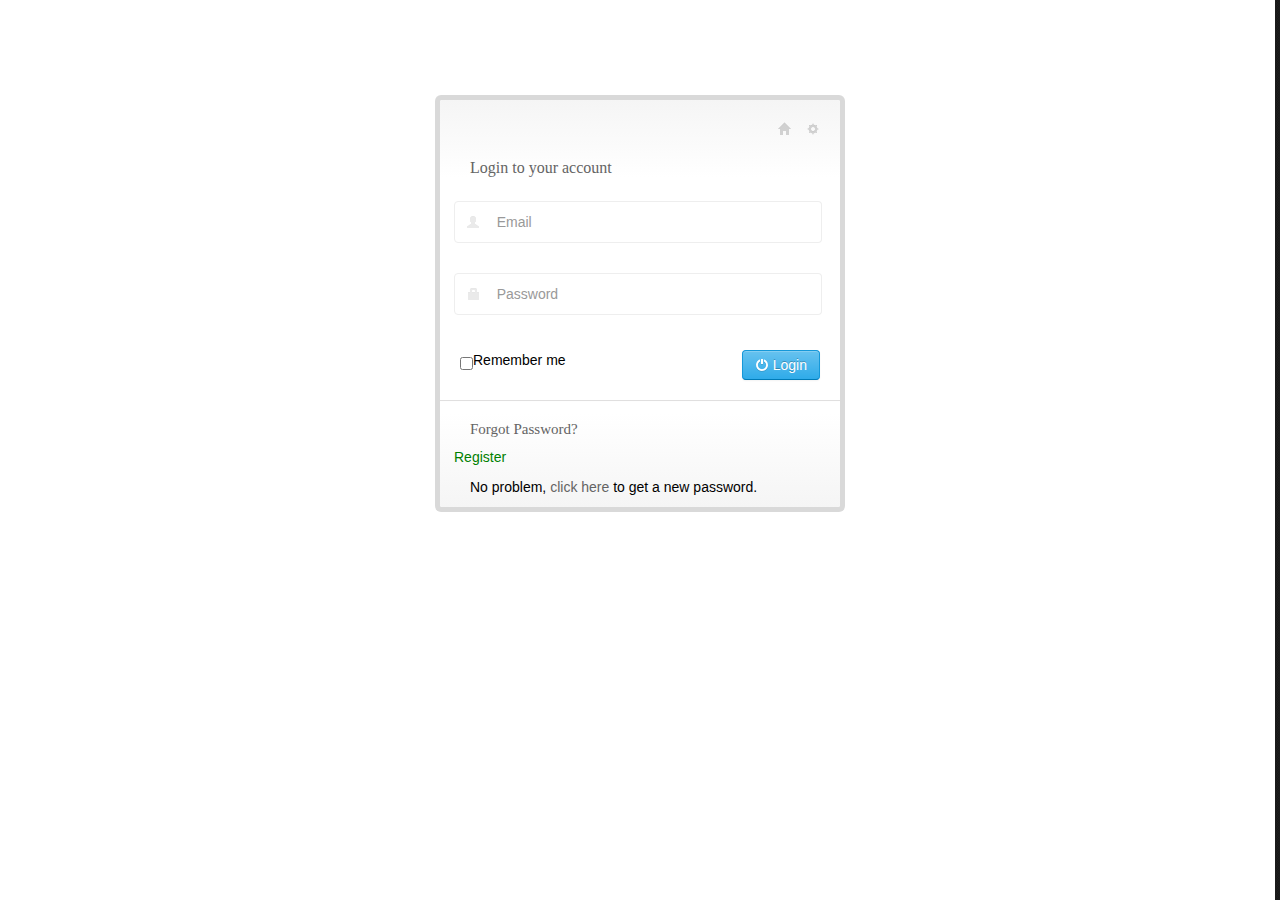
==== ChipJoinUi/index.html @ 6589c06f "Version 1.0" ====
<!DOCTYPE html>
<html lang="en" ng-app="chipjoin">
<head>
	
	<!-- start: Meta -->
	<meta charset="utf-8">
	<title>Chip Join Dashboard</title>
	<meta name="description" content="Perfectum Dashboard Bootstrap Admin Template.">
	<meta name="author" content="Łukasz Holeczek">
	<!-- end: Meta -->
	
	<!-- start: Mobile Specific -->
	<meta name="viewport" content="width=device-width, initial-scale=1">
	<!-- end: Mobile Specific -->
	
	<!-- start: CSS -->
	<link id="bootstrap-style" href="css/bootstrap.min.css" rel="stylesheet">
	<link href="css/bootstrap-responsive.min.css" rel="stylesheet">
	<link id="base-style" href="css/style.css" rel="stylesheet">
	<link id="base-style-responsive" href="css/style-responsive.css" rel="stylesheet">
	
	<!--[if lt IE 7 ]>
	<link id="ie-style" href="css/style-ie.css" rel="stylesheet">
	<![endif]-->
	<!--[if IE 8 ]>
	<link id="ie-style" href="css/style-ie.css" rel="stylesheet">
	<![endif]-->
	<!--[if IE 9 ]>
	<![endif]-->
	
	<!-- end: CSS -->
    <script src="js/jquery-1.9.1.min.js"></script>
    <script src="js/jquery-migrate-1.0.0.min.js"></script>

    <script src="js/jquery-ui-1.10.0.custom.min.js"></script>

	<!-- The HTML5 shim, for IE6-8 support of HTML5 elements -->
	<!--[if lt IE 9]>
	  <script src="http://html5shim.googlecode.com/svn/trunk/html5.js"></script>
	<![endif]-->

	<!-- start: Favicon -->
	<link rel="shortcut icon" href="img/favicon.ico">
	<!-- end: Favicon -->
    <script type="text/javascript" src="config.js"></script>
    <script type="text/javascript" src="js/app/usergrid.appSDK.js"></script>
    <script src="js/app/session.js" type="text/javascript"></script>
    <script src="js/app/quickLogin.js" type="text/javascript"></script>
    <script src="js/app/params.js" type="text/javascript"></script>
    <script src="js/app/sso.js" type="text/javascript"></script>
    <script type="text/javascript" src="js/lib/angular.min.js"></script>
    <script type="text/javascript" src="js/kernel/Init.js"></script>
    <script type="text/javascript" src="js/kernel/AppController.js"></script>
    <script type="text/javascript" src="js/kernel/App.js"></script>

</head>

<body>
        <div ng-view>

        </div>
	<!-- start: JavaScript-->
		<script src="js/jquery.ui.touch-punch.js"></script>
	
		<script src="js/bootstrap.min.js"></script>
	
		<script src="js/jquery.cookie.js"></script>
	
		<script src='js/fullcalendar.min.js'></script>
	
		<script src='js/jquery.dataTables.min.js'></script>

		<script src="js/excanvas.js"></script>
        <script src="js/jquery.flot.min.js"></script>
        <script src="js/jquery.flot.pie.min.js"></script>
        <script src="js/jquery.flot.stack.js"></script>
        <script src="js/jquery.flot.resize.min.js"></script>
	
		<script src="js/jquery.chosen.min.js"></script>
	
		<script src="js/jquery.uniform.min.js"></script>
		
		<script src="js/jquery.cleditor.min.js"></script>
	
		<script src="js/jquery.noty.js"></script>
	
		<script src="js/jquery.elfinder.min.js"></script>
	
		<script src="js/jquery.raty.min.js"></script>
	
		<script src="js/jquery.iphone.toggle.js"></script>
	
		<script src="js/jquery.uploadify-3.1.min.js"></script>
	
		<script src="js/jquery.gritter.min.js"></script>
	
		<script src="js/jquery.imagesloaded.js"></script>
	
		<script src="js/jquery.masonry.min.js"></script>
	
		<script src="js/jquery.knob.js"></script>
	
		<script src="js/jquery.sparkline.min.js"></script>

		<script src="js/custom.js"></script>
		<script type="text/javascript">
	
	function message_welcome1(){
		var unique_id = $.gritter.add({
			// (string | mandatory) the heading of the notification
			title: 'Welcome on Perfectum Dashboard',
			// (string | mandatory) the text inside the notification
			text: 'I hope you like this template',
			// (string | optional) the image to display on the left
			image: 'img/avatar.jpg',
			// (bool | optional) if you want it to fade out on its own or just sit there
			sticky: false,
			// (int | optional) the time you want it to be alive for before fading out
			time: '',
			// (string | optional) the class name you want to apply to that specific message
			class_name: 'my-sticky-class'
		});
	}
	
	function message_welcome2(){
		var unique_id = $.gritter.add({
			// (string | mandatory) the heading of the notification
			title: 'Perfectum is Amazing Theme',
			// (string | mandatory) the text inside the notification
			text: 'Perfectum works on all devices, computers, tablets and smartphones. Perfectum has lots of great features. Try It!',
			// (string | optional) the image to display on the left
			image: 'img/avatar.jpg',
			// (bool | optional) if you want it to fade out on its own or just sit there
			sticky: false,
			// (int | optional) the time you want it to be alive for before fading out
			time: '',
			// (string | optional) the class name you want to apply to that specific message
			class_name: 'my-sticky-class'
		});
	}
	
	function message_welcome3(){
		var unique_id = $.gritter.add({
			// (string | mandatory) the heading of the notification
			title: 'Buy Perfectum!',
			// (string | mandatory) the text inside the notification
			text: 'This great template can be yours today.',
			// (string | optional) the image to display on the left
			image: 'img/avatar.jpg',
			// (bool | optional) if you want it to fade out on its own or just sit there
			sticky: false,
			// (int | optional) the time you want it to be alive for before fading out
			time: '',
			// (string | optional) the class name you want to apply to that specific message
			class_name: 'gritter-light'
		});
	}
	
	$(document).ready(function(){
		
		//setTimeout("message_welcome1()",5000);
		//setTimeout("message_welcome2()",10000);
		//setTimeout("message_welcome3()",15000);

	});			
	</script>
		<!-- end: JavaScript-->
	
</body>
</html>
---- ChipJoinUi/css/style.css ----
/*
* Author: Łukasz Holeczek
* Template: Perfectum Dashboard Bootstrap Theme
* Version: 1.0.4
* Bootstrap version: 2.3.0
* Copyright 2012 creativeLabs
* www: http://clabs.co
* mail: lukasz@clabs.co
* You can buy this theme on WrapBootstrap: https://wrapbootstrap.com/theme/perfectum-dashboard-admin-template-WB0PHMG9K
*/

/* Import Section
=================================================================== */
@import url("jquery-ui-1.8.21.custom.css");								/* jQuery User Interface Framework Styles */
@import url("fullcalendar.css");										/* Calendars Styles */
@import url("chosen.css");												/* Select Boxes Styles */  
@import url("uniform.default.css");										/* Uniform Styles */
@import url("jquery.cleditor.css");										/* Text Editor Styles. */  
@import url("jquery.noty.css");											/* Noty Notifications Style */
@import url("noty_theme_default.css");									/* Noty Notifications Style */
@import url("elfinder.min.css");										/* File Manager Style */
@import url("elfinder.theme.css");										/* File Manager Style */
@import url("jquery.iphone.toggle.css");								/* Styles for iPhone */
@import url("uploadify.css");											/* Uploadify Styles */
@import url("jquery.gritter.css");										/* Growl Like Notifications Styles */
@import url("font-awesome.css");										/* Font Awesome Styles */
@import url("font-awesome-ie7.css");									/* Font Awesome Styles */

/* Basic
=================================================================== */

body {
	background: url(../img/bg.jpg) repeat-y top right,
				url(../img/dbg.jpg) repeat top left;
	color: #646464;
	border: none;
}

#overlay {
	background: #080808;
	position: fixed;
	z-index: 99999;
	width: 100%;
	height: 100%;
	top: 0px;
	left: 0px;
}

#overlay ul {
	padding: 0; 
	margin: 300px auto 0;
	list-style: none;
	text-align: center;
	display: block;
}

#overlay ul li {
	width: 10px;
	height: 10px;
	background-color: white;
	box-shadow: 0px 1px 0px rgba(255, 255, 255, 0.5);
	display: inline-block;
	border-radius: 50%;
	margin: 0 4px;
	-webkit-animation: loading 2.5s infinite;
	-moz-animation: loading 2.5s infinite;
	-o-animation: loading 2.5s infinite;
	-ms-animation: loading 2.5s infinite;
	animation: loading 2.5s infinite;
	
	-webkit-animation-fill-mode: both;
	-moz-animation-fill-mode: both;
	-o-animation-fill-mode: both;
	-ms-animation-fill-mode: both;
	animation-fill-mode: both;
	
	-webkit-animation-timing-function: cubic-bezier(0.030, 0.615, 0.995, 0.415);
	-moz-animation-timing-function: cubic-bezier(0.030, 0.615, 0.995, 0.415);
	-o-animation-timing-function: cubic-bezier(0.030, 0.615, 0.995, 0.415);
	-ms-animation-timing-function: cubic-bezier(0.030, 0.615, 0.995, 0.415);
	animation-timing-function: cubic-bezier(0.030, 0.615, 0.995, 0.415);
}

#overlay ul li.li6  {
	-webkit-animation-delay: 0.1s;
	-moz-animation-delay: 0.1s;
	-o-animation-delay: 0.1s;
	-ms-animation-delay: 0.1s;
	animation-delay: 0.1s;
}

#overlay ul li.li5 {
	-webkit-animation-delay: 0.25s;
	-moz-animation-delay: 0.25s;
	-o-animation-delay: 0.25s;
	-ms-animation-delay: 0.25s;
	animation-delay: 0.25s;
}
#overlay ul li.li4 {
	-webkit-animation-delay: 0.5s;
	-moz-animation-delay: 0.5s;
	-o-animation-delay: 0.5s;
	-ms-animation-delay: 0.5s;
	animation-delay: 0.5s;
}
#overlay ul li.li3 {
	-webkit-animation-delay: 0.75s;
	-moz-animation-delay: 0.75s;
	-o-animation-delay: 0.75s;
	-ms-animation-delay: 0.75s;
	animation-delay: 0.75s;
}
#overlay ul li.li2  {
	-webkit-animation-delay: 1s;
	-moz-animation-delay: 1s;
	-o-animation-delay: 1s;
	-ms-animation-delay: 1s;
	animation-delay: 1s;
}
#overlay ul li.li1  {
	-webkit-animation-delay: 1.25s;
	-moz-animation-delay: 1.25s;
	-o-animation-delay: 1.25s;
	-ms-animation-delay: 1.25s;
	animation-delay: 1.25s;
}

@-webkit-keyframes loading {
	0% {-webkit-transform: translateX(-30px); opacity: 0}
	25% {opacity: 1}
	50% {-webkit-transform: translateX(30px); opacity: 0}
	100% {opacity: 0}
}

@-moz-keyframes loading {
	0% {-moz-transform: translateX(-30px); opacity: 0}
	25% {opacity: 1}
	50% {-moz-transform: translateX(30px); opacity: 0}
	100% {opacity: 0}
}

@-o-keyframes loading {
	0% {-o-transform: translateX(-30px); opacity: 0}
	25% {opacity: 1}
	50% {-o-transform: translateX(30px); opacity: 0}
	100% {opacity: 0}
}

@-ms-keyframes loading {
	0% {-ms-transform: translateX(-30px); opacity: 0}
	25% {opacity: 1}
	50% {-ms-transform: translateX(30px); opacity: 0}
	100% {opacity: 0}
}

@keyframes loading {
	0% {-ms-transform: translateX(-30px); opacity: 0}
	25% {opacity: 1}
	50% {-ms-transform: translateX(30px); opacity: 0}
	100% {opacity: 0}
}


a {
	color: #646464;
}

hr {
  	margin: 20px 0;
  	border: 0;
  	border-top: 1px solid #e0dfdf;
  	border-bottom: 1px solid #fefefe;
}



h1 {
	font-size: 18px;
	line-height: 18px;
}

h2 {
	font-size: 16px;
	line-height: 16px;
}

h3 {
	font-size: 15px;
	line-height: 15px;
}

h4 {
	font-size: 14px;
	line-height: 14px;
}

h5 {
	font-size: 13px;
	line-height: 13px;
}

h6 {
	font-size: 12px;
	line-height: 12px;
}

.green {
	color: #78CD51;
}

.red {
	color: #FA603D;
}

.blue {
	color: #67C2EF;
}

.yellow {
	color: #FABB3D;
}

.well {
	border: 1px solid #ddd;
	background-color: #f6f6f6;
	-webkit-box-shadow: none;
       -moz-box-shadow: none;
          	box-shadow: none;
	-webkit-border-radius: 2px;
       -moz-border-radius: 2px;
	        border-radius: 2px;
}

.breadcrumb {
	margin: -20px 0px;
	border: 0px;
	color: #aaa;
	background: transparent;
	-webkit-box-shadow: none;
	   -moz-box-shadow: none;
	   		box-shadow: none;
  	-webkit-border-radius: 2px;
       -moz-border-radius: 2px;
	        border-radius: 2px; 	
}

.breadcrumb span {
	text-shadow: 1px 1px 0px #fff;
}

.breadcrumb a {
	color: #aaa;
	text-shadow: 0px 1px 1px #fff;	
}

.breadcrumb a:hover {
	color: #646464;
	text-shadow: 0px 1px 1px #fff;
	text-decoration: none;	
}

.box-small {
	text-align: center;
	position: relative;
	display: block;
	margin: 20px;

}

.box-small-link {
	border: 1px solid #ddd;
	margin-bottom: -1px;
  	padding: 30px 0px;
	font-size: 26px;
  	background-color: #fafafa;
  	background-image: -moz-linear-gradient(top, #fafafa, #efefef);
  	background-image: -webkit-gradient(linear, 0 0, 0 100%, from(#fafafa), to(#efefef));
  	background-image: -webkit-linear-gradient(top, #fafafa, #efefef);
  	background-image: -o-linear-gradient(top, #fafafa, #efefef);
  	background-image: linear-gradient(to bottom, #fafafa, #efefef);
  	filter: progid:dximagetransform.microsoft.gradient(startColorstr='#fafafa', endColorstr='#efefef', GradientType=0);
  	-webkit-box-shadow: none;
       -moz-box-shadow: none;
          	box-shadow: none;
  	-webkit-border-radius: 2px;
       -moz-border-radius: 2px;
          	border-radius: 2px;
	display:block;
	color: #646464;
	text-shadow: 0px 1px 1px #fff;
}

.box-small-link:hover {
	border: 1px solid #3c4049;
	margin-bottom: -1px;
  	padding: 30px 0px;
  	color: #fff;
  	background-color: #4e525d;
  	background-image: -moz-linear-gradient(top, #4e525d, #3c4049);
  	background-image: -webkit-gradient(linear, 0 0, 0 100%, from(#4e525d), to(#3c4049));
  	background-image: -webkit-linear-gradient(top, #4e525d, #3c4049);
  	background-image: -o-linear-gradient(top, #4e525d, #3c4049);
  	background-image: linear-gradient(to bottom, #4e525d, #3c4049);
  	filter: progid:dximagetransform.microsoft.gradient(startColorstr='#4e525d', endColorstr='#3c4049', GradientType=0);
	text-shadow: 0px 1px 1px #000;
	text-decoration: none;
}

.box-small-title {
	width: 100%;
	margin: 10px auto;
	font-size: 15px;
	color: #aaa;
	text-shadow: 0px 1px 1px #fff;
}



.box {
	margin: 20px 0px;
}


.box-header {
	height: 20px;
  	border: 1px solid #ddd;
	margin-bottom: -1px;
  	padding: 10px;
  	background-color: #fafafa;
  	background-image: -moz-linear-gradient(top, #fafafa, #efefef);
  	background-image: -webkit-gradient(linear, 0 0, 0 100%, from(#fafafa), to(#efefef));
  	background-image: -webkit-linear-gradient(top, #fafafa, #efefef);
  	background-image: -o-linear-gradient(top, #fafafa, #efefef);
  	background-image: linear-gradient(to bottom, #fafafa, #efefef);
  	filter: progid:dximagetransform.microsoft.gradient(startColorstr='#fafafa', endColorstr='#efefef', GradientType=0);
  	-webkit-box-shadow: none;
     	-moz-box-shadow: none;
          box-shadow: none;
  	-webkit-border-radius: 2px 2px 0px 0px;
       -moz-border-radius: 2px 2px 0px 0px;
          	border-radius: 2px 2px 0px 0px;
	overflow: hidden;
}

.box-header h2{
	font-size: 16px;
	line-height: 16px;
	float:left;
	margin-top: 2px;
	color: #646464;
	font-weight: normal;
	text-shadow: 0px 1px 0px #fff;
}

.box-header h2 i{
	margin: 1px 3px 0px 5px;
	opacity: .4;
}

.box-header .break{
	border-left: 1px solid #fcfcfc;
	border-right: 1px solid #ddd;
	margin: -12px 10px -10px 10px;
	padding: 12px 0px 10px 0px;
	
}

.box-header .box-icon {
	float:right;
	margin-top: 1px;
}

.box-header .box-icon i {
	-webkit-transition: all 0.1s ease-in-out;
	-moz-transition: all 0.1s ease-in-out;
	-o-transition: all 0.1s ease-in-out;
	-ms-transition: all 0.1s ease-in-out;
	transition: all 0.1s ease-in-out;
	opacity: .4;
}

.box-header .box-icon i:hover {
	opacity: .8;
}

.box-header .box-icon a {
	margin: 0px 5px;
}

.box-content {
  	margin-top: -1px;
	padding: 10px;
  	border: 1px solid #ddd;
  	background: #fcfcfc;
  	-webkit-border-radius: 0px 0px 2px 2px;
	   -moz-border-radius: 0px 0px 2px 2px;
          	border-radius: 0px 0px 2px 2px;
	-webkit-box-shadow: 0 1px 0px rgba(255, 255, 255, .6);
	   -moz-box-shadow: 0 1px 0px rgba(255, 255, 255, .6);
			box-shadow: 0 1px 0px rgba(255, 255, 255, .6);
}

/* Header Section
=================================================================== */

.navbar-inner {
  	min-height: 40px;
  	padding-right: 20px;
  	padding-left: 20px;
	background: url(../img/dbg.jpg);
	border-left: 0px solid #0a0c0e;
	border-right: 0px solid #0a0c0e;
	border-top: 1px solid #0a0c0e;
  	border-bottom: 2px solid #0a0c0e;
	filter: none;
	text-shadow: 1px 1px 1px #0a0c0e;
	color: #fff;
  	-webkit-border-radius: 0px;
       -moz-border-radius: 0px;
          	border-radius: 0px;
  	*zoom: 1;
  	-webkit-box-shadow: 0 4px 0 rgba(0,0,0,.1);
	   -moz-box-shadow: 0 4px 0 rgba(0,0,0,.1);
            box-shadow: 0 4px 0 rgba(0,0,0,.1);
	position: relative;
	z-index: 2;
}

.navbar-inner a {
	color: #646464;
}

.navbar-inner a i {
	opacity: .8;
}

.navbar-inner a:hover i {
	opacity: 1;
}

.brand img {
	margin: -12px 0px -5px 0px;
}

a.brand span {
	color: #fff;
	text-shadow: 1px 1px 2px #0a0c0e;
}

.header-nav {
	border-right: 1px solid #0a0c0e;
	border-left: 1px solid #212121;
	padding: 0px;
	color: #fff !important;
}

.header-nav .nav {
	margin: 0px;
}
.header-nav .btn {
  	display: inline-block;
  	padding: 11px 20px;
	margin-top: 0px;
  	margin-left: 0px;
  	font-size: 14px;
  	line-height: 20px;
  	text-align: center;
  	text-shadow: 0 1px 1px rgba(255, 255, 255, 0.75);
  	vertical-align: middle;
  	cursor: pointer;
  	background: transparent;
  	border-left: 1px solid #0a0c0e;
	border-right: 1px solid #212121;
	border-top: 0px solid #bbbbbb;
	border-bottom: 0px solid #bbbbbb;
  	-webkit-border-radius: 0px;
       -moz-border-radius: 0px;
          	border-radius: 0px;
  	-webkit-box-shadow: none;
       -moz-box-shadow: none;
          	box-shadow: none;
}

.header-nav .btn i {
	text-shadow: 0px 1px 1px #0a0c0e !important;
}

.header-nav .btn .caret {
	border-top-color: #ddd !important;
	border-bottom-color: #ddd !important;
}

.header-nav .btn:hover .caret {
	border-top-color: #fff !important;
	border-bottom-color: #fff !important;
}


#under-header {
	margin: -20px 0px 20px 0px;
	border-top: px solid #fcfcfc;	
}

/* Navigation Section
=================================================================== */

.nav-tabs.nav-stacked > li > a {
  	margin: 2px;
	color: #646464;
  	border: 1px solid #ddd;
  	background: transparent;
  	background-image: -moz-linear-gradient(top, #fafafa, #efefef);
  	background-image: -webkit-gradient(linear, 0 0, 0 100%, from(#fafafa), to(#efefef));
  	background-image: -webkit-linear-gradient(top, #fafafa, #efefef);
  	background-image: -o-linear-gradient(top, #fafafa, #efefef);
  	background-image: linear-gradient(to bottom, #fafafa, #efefef);
  	filter: progid:dximagetransform.microsoft.gradient(startColorstr='#fafafa', endColorstr='#efefef', GradientType=0);
  	-webkit-border-radius: 2px;
       -moz-border-radius: 2px;
          	border-radius: 2px;
}

.sidebar-nav > ul > li > ul {
	margin: 0px;
	padding: 5px 0px 5px 25px;
	list-style: none;
	display: none;
}

.sidebar-nav > ul > li > ul > li {
	padding: 5px 0px 5px 0px;
}

.sidebar-nav > ul > li > ul > li > a:hover {
	text-decoration: none;
}

.nav-tabs.nav-stacked > li > a > i {
	opacity: .6;
	margin-top: 1px;
	margin-right: 5px;
}

.nav-tabs.nav-stacked  > li.active > a {
  	margin: 2px;	
  	border: 1px solid #3c4049;
  	color: #fff;
  	background: #0a0c0e;
  	-webkit-border-radius: 2px;
       -moz-border-radius: 2px;
          	border-radius: 2px;
}

.nav-tabs.nav-stacked > li.active > a > i {
	opacity: 1;
}

.nav-tabs.nav-stacked > li:first-child > a {
  	-webkit-border-top-right-radius: 4px;
	   -moz-border-radius-topright: 4px;
            border-top-right-radius: 4px;
  	-webkit-border-top-left-radius: 4px;
	   -moz-border-radius-topleft: 4px;
            border-top-left-radius: 4px; 
}

.nav-tabs.nav-stacked > li:last-child > a {
  	-webkit-border-bottom-right-radius: 4px;
	   -moz-border-radius-bottomright: 4px;
            border-bottom-right-radius: 4px;
   	-webkit-border-bottom-left-radius: 4px;
	   -moz-border-radius-bottomleft: 4px;
            border-bottom-left-radius: 4px;  
}

.nav-tabs.nav-stacked > li > a:hover {
  	margin: 2px;	
  	border: 1px solid #3c4049;
  	color: #fff;
  	background-color: #4e525d;
  	background-image: -moz-linear-gradient(top, #4e525d, #3c4049);
  	background-image: -webkit-gradient(linear, 0 0, 0 100%, from(#4e525d), to(#3c4049));
  	background-image: -webkit-linear-gradient(top, #4e525d, #3c4049);
  	background-image: -o-linear-gradient(top, #4e525d, #3c4049);
  	background-image: linear-gradient(to bottom, #4e525d, #3c4049);
  	filter: progid:dximagetransform.microsoft.gradient(startColorstr='#4e525d', endColorstr='#3c4049', GradientType=0);
  	-webkit-border-radius: 2px;
       -moz-border-radius: 2px;
          	border-radius: 2px;
}

.navbar .nav li.dropdown.open > .dropdown-toggle,
.navbar .nav li.dropdown.active > .dropdown-toggle,
.navbar .nav li.dropdown.open.active > .dropdown-toggle {
  	color: #555555;
  	background-color: #000;
  	outline: 0;
}

.dropdown-menu {
  	position: absolute;
  	top: 100%;
  	left: 0;
  	z-index: 1000;
  	display: none;
  	float: left;
  	min-width: 160px;
	max-width: 300px;
  	padding: 0px 0;
  	margin: 2px 0 0;
  	list-style: none;
	text-shadow: none;
  	background-color: #fcfcfc;;
  	border: 4px solid rgba(0, 0, 0, 0.2);
  	-webkit-border-radius: 4px;
       -moz-border-radius: 4px;
          	border-radius: 4px;
  	-webkit-box-shadow: 0 5px 10px rgba(0, 0, 0, 0.2);
       -moz-box-shadow: 0 5px 10px rgba(0, 0, 0, 0.2);
            box-shadow: 0 5px 10px rgba(0, 0, 0, 0.2);
  	-webkit-background-clip: padding-box;
       -moz-background-clipp: padding;
          	background-clip: padding-box;
}

.dropdown-menu.pull-right {
  	right: 0;
  	left: auto;
}

.dropdown-menu .divider {
  	*width: 100%;
  	height: 1px;
  	margin: 0px 1px;
  	*margin: -5px 0 5px;
  	overflow: hidden;
  	background-color: #e5e5e5;
  	border-bottom: 1px solid #ffffff;
}

.dropdown-menu a {
  	display: block;
  	padding: 5px 10px !important;
  	clear: both;
  	font-weight: normal;
  	line-height: 20px;
  	color: #333333;
  	white-space: normal !important;
}

.dropdown-menu li {
	border-top: 1px solid #fff;
	border-bottom: 1px solid #f6f6f6;
}

.dropdown-menu li:first-child {
	border-top: 0px !important;
}

.dropdown-menu li:last-child {
	border-bottom: 0px !important;
}

.dropdown-menu li > a:hover,
.dropdown-menu li > a:focus,
.dropdown-submenu:hover > a {
  	color: #ffffff;
  	text-decoration: none;
  	background-color: #0088cc;
  	background-color: #0081c2;
  	background-image: -moz-linear-gradient(top, #0088cc, #0077b3);
  	background-image: -webkit-gradient(linear, 0 0, 0 100%, from(#0088cc), to(#0077b3));
  	background-image: -webkit-linear-gradient(top, #0088cc, #0077b3);
  	background-image: -o-linear-gradient(top, #0088cc, #0077b3);
  	background-image: linear-gradient(to bottom, #0088cc, #0077b3);
  	background-repeat: repeat-x;
  	filter: progid:dximagetransform.microsoft.gradient(startColorstr='#ff0088cc', endColorstr='#ff0077b3', GradientType=0);
}

.dropdown-menu .active > a,
.dropdown-menu .active > a:hover {
  	color: #ffffff;
  	text-decoration: none;
  	background-color: #0088cc;
  	background-color: #0081c2;
  	background-image: linear-gradient(to bottom, #0088cc, #0077b3);
  	background-image: -moz-linear-gradient(top, #0088cc, #0077b3);
  	background-image: -webkit-gradient(linear, 0 0, 0 100%, from(#0088cc), to(#0077b3));
  	background-image: -webkit-linear-gradient(top, #0088cc, #0077b3);
  	background-image: -o-linear-gradient(top, #0088cc, #0077b3);
  	background-repeat: repeat-x;
  	outline: 0 !important;
  	filter: progid:dximagetransform.microsoft.gradient(startColorstr='#ff0088cc', endColorstr='#ff0077b3', GradientType=0);
}

.dropdown-menu .disabled > a,
.dropdown-menu .disabled > a:hover {
  	color: #999999;
}

.dropdown-menu .disabled > a:hover {
  	text-decoration: none;
  	cursor: default;
  	background-color: transparent;
}

.dropdown-menu-title {
	background: #f6f6f6;
	color: #646464;
	padding: 5px 10px;
	display: block;
}

.dropdown-menu ul,
.dropdown-menu ul li  {
	padding: 0px !important;
	margin: 0px !important;
}

ul.notifications li,
ul.tasks li,
ul.messages li{
	width: 260px;
}

ul.notifications li .avatar img,
ul.tasks li .avatar img,
ul.messages li .avatar img {
	float: left;
	height: 40px;
	width: 40px;
	margin-right: 10px;
  	-webkit-border-radius: 4px;
       -moz-border-radius: 4px;
          	border-radius: 4px;
}


ul.messages li .header {
	display: block;
}

ul.messages li .header .from {
	font-size: 12px;
	font-weight: bold;
}

ul.notifications li .time,
ul.tasks li .header .percent,
ul.messages li .header .time {
	font-size: 11px;
	font-weight: bold;
	font-style: italic;
	position: absolute;
	right: 5px;
}
ul.tasks li .title,
ul.notifications li .message {
	font-size: 12px;
}

ul.notifications li.warning a {
	color: #FA5833;
}
 
ul.messages li .message {
	font-size: 11px;
}



/* Notifications & Labels
=================================================================== */

.notification {
	position: absolute;
	top: -12px;
	right: -12px;
	line-height: 16px;
	height: 16px;
	padding: 6px 10px;
	color: white !important;
	text-shadow: 0 1px hsla(0, 0%, 0%, 0.25);
	border-width: 1px;
	border-style: solid;
	border-radius: 10px;
  	-webkit-border-radius: 50em;
       -moz-border-radius: 50em;
          	border-radius: 50em;
	-webkit-box-shadow: 0 1px 1px hsla(0, 0%, 0%, 0.08), inset 0 1px hsla(0, 100%, 100%, 0.3);
	   -moz-box-shadow: 0 1px 1px rgba(0, 0, 0, 0.08), inset 0 1px rgba(255, 255, 255, 0.3);
			box-shadow: 0 1px 1px hsla(0, 0%, 0%, 0.08), inset 0 1px hsla(0, 100%, 100%, 0.3);
}

.notification-small {
	padding: 2px 7px;
	color: white !important;
	text-shadow: 0 1px hsla(0, 0%, 0%, 0.25);
	border-width: 1px;
	border-style: solid;
  	-webkit-border-radius: 50em;
       -moz-border-radius: 50em;
          	border-radius: 50em;
	-webkit-box-shadow: 0 1px 1px hsla(0, 0%, 0%, 0.08), inset 0 1px hsla(0, 100%, 100%, 0.3);
	   -moz-box-shadow: 0 1px 1px rgba(0, 0, 0, 0.08), inset 0 1px rgba(255, 255, 255, 0.3);
			box-shadow: 0 1px 1px hsla(0, 0%, 0%, 0.08), inset 0 1px hsla(0, 100%, 100%, 0.3);
}

.notification-small, 
.notification {
	border-color: #2FABE9;
	background-color: #67C2EF;
	background-image: -webkit-gradient(linear, left top, left bottom, color-stop(0%, hsl(200, 80%, 82%)), color-stop(100%, hsl(200, 81%, 67%)));
	background-image: -webkit-linear-gradient(top, hsl(200, 80%, 82%), hsl(200, 81%, 67%));
	background-image: -moz-linear-gradient(top, hsl(200, 80%, 82%), hsl(200, 81%, 67%));
	background-image: -ms-linear-gradient(top, hsl(200, 80%, 82%), hsl(200, 81%, 67%));
	background-image: -o-linear-gradient(top, hsl(200, 80%, 82%), hsl(200, 81%, 67%));
	background-image: linear-gradient(top, hsl(200, 80%, 82%), hsl(200, 81%, 67%));
}

.notification-small.green,
.notification.green {
	border-color: 	#5AAD34;
	background-color: 	#78CD51;
	background-image: -webkit-gradient(linear, left top, left bottom, color-stop(0%, hsl(101, 54%, 71%)), color-stop(100%, hsl(101, 55%, 56%)));
	background-image: -webkit-linear-gradient(top, hsl(101, 54%, 71%), hsl(101, 55%, 56%));
	background-image: -moz-linear-gradient(top, hsl(101, 54%, 71%), hsl(101, 55%, 56%));
	background-image: -ms-linear-gradient(top, hsl(101, 54%, 71%), hsl(101, 55%, 56%));
	background-image: -o-linear-gradient(top, hsl(101, 54%, 71%), hsl(101, 55%, 56%));
	background-image: linear-gradient(top, 	hsl(101, 54%, 71%), hsl(101, 55%, 56%));
}

.notification-small.yellow,
.notification.yellow {
	border-color: #F4A506;
	background-color: #FABB3D;
	background-image: -webkit-gradient(linear, left top, left bottom, color-stop(0%, hsl(40, 95%, 76%)), color-stop(100%, hsl(40, 95%, 61%)));
	background-image: -webkit-linear-gradient(top, hsl(40, 95%, 76%), hsl(40, 95%, 61%));
	background-image: -moz-linear-gradient(top, hsl(40, 95%, 76%), hsl(40, 95%, 61%));
	background-image: -ms-linear-gradient(top, hsl(40, 95%, 76%), hsl(40, 95%, 61%));
	background-image: -o-linear-gradient(top, hsl(40, 95%, 76%), hsl(40, 95%, 61%));
	background-image: linear-gradient(top, hsl(40, 95%, 76%), hsl(40, 95%, 61%));
}

.notification-small.red,
.notification.red {
	border-color: #FA5833;
	background-color: #FA603D;
	background-image: -webkit-gradient(linear, left top, left bottom, color-stop(0%, hsl(11, 95%, 76%)), color-stop(100%, hsl(11, 95%, 61%)));
	background-image: -webkit-linear-gradient(top, hsl(11, 95%, 76%), hsl(11, 95%, 61%));
	background-image: -moz-linear-gradient(top, hsl(11, 95%, 76%), hsl(11, 95%, 61%));
	background-image: -ms-linear-gradient(top, hsl(11, 95%, 76%), hsl(11, 95%, 61%));
	background-image: -o-linear-gradient(top, hsl(11, 95%, 76%), hsl(11, 95%, 61%));
	background-image: linear-gradient(top, hsl(11, 95%, 76%), hsl(11, 95%, 61%));
}

.label-important,
.badge-important {
  	border-color: #FA5833;
	background-color: #FA603D;
	background-image: -webkit-gradient(linear, left top, left bottom, color-stop(0%, hsl(11, 95%, 76%)), color-stop(100%, hsl(11, 95%, 61%)));
	background-image: -webkit-linear-gradient(top, hsl(11, 95%, 76%), hsl(11, 95%, 61%));
	background-image: -moz-linear-gradient(top, hsl(11, 95%, 76%), hsl(11, 95%, 61%));
	background-image: -ms-linear-gradient(top, hsl(11, 95%, 76%), hsl(11, 95%, 61%));
	background-image: -o-linear-gradient(top, hsl(11, 95%, 76%), hsl(11, 95%, 61%));
	background-image: linear-gradient(top, hsl(11, 95%, 76%), hsl(11, 95%, 61%));
}

.label-important[href],
.badge-important[href] {
  	border-color: #FA5833;
	background-color: #FA603D;
	background-image: -webkit-gradient(linear, left top, left bottom, color-stop(0%, hsl(11, 95%, 76%)), color-stop(100%, hsl(11, 95%, 61%)));
	background-image: -webkit-linear-gradient(top, hsl(11, 95%, 76%), hsl(11, 95%, 61%));
	background-image: -moz-linear-gradient(top, hsl(11, 95%, 76%), hsl(11, 95%, 61%));
	background-image: -ms-linear-gradient(top, hsl(11, 95%, 76%), hsl(11, 95%, 61%));
	background-image: -o-linear-gradient(top, hsl(11, 95%, 76%), hsl(11, 95%, 61%));
	background-image: linear-gradient(top, hsl(11, 95%, 76%), hsl(11, 95%, 61%));
}

.label-warning,
.badge-warning {
  	border-color: #F4A506;
	background-color: #FABB3D;
	background-image: -webkit-gradient(linear, left top, left bottom, color-stop(0%, hsl(40, 95%, 76%)), color-stop(100%, hsl(40, 95%, 61%)));
	background-image: -webkit-linear-gradient(top, hsl(40, 95%, 76%), hsl(40, 95%, 61%));
	background-image: -moz-linear-gradient(top, hsl(40, 95%, 76%), hsl(40, 95%, 61%));
	background-image: -ms-linear-gradient(top, hsl(40, 95%, 76%), hsl(40, 95%, 61%));
	background-image: -o-linear-gradient(top, hsl(40, 95%, 76%), hsl(40, 95%, 61%));
	background-image: linear-gradient(top, hsl(40, 95%, 76%), hsl(40, 95%, 61%));
}

.label-warning[href],
.badge-warning[href] {
  	border-color: #F4A506;
	background-color: #FABB3D;
	background-image: -webkit-gradient(linear, left top, left bottom, color-stop(0%, hsl(40, 95%, 76%)), color-stop(100%, hsl(40, 95%, 61%)));
	background-image: -webkit-linear-gradient(top, hsl(40, 95%, 76%), hsl(40, 95%, 61%));
	background-image: -moz-linear-gradient(top, hsl(40, 95%, 76%), hsl(40, 95%, 61%));
	background-image: -ms-linear-gradient(top, hsl(40, 95%, 76%), hsl(40, 95%, 61%));
	background-image: -o-linear-gradient(top, hsl(40, 95%, 76%), hsl(40, 95%, 61%));
	background-image: linear-gradient(top, hsl(40, 95%, 76%), hsl(40, 95%, 61%));
}

.label-success,
.badge-success {
  	border-color: 	#5AAD34;
	background-color: 	#78CD51;
	background-image: -webkit-gradient(linear, left top, left bottom, color-stop(0%, hsl(101, 54%, 71%)), color-stop(100%, hsl(101, 55%, 56%)));
	background-image: -webkit-linear-gradient(top, hsl(101, 54%, 71%), hsl(101, 55%, 56%));
	background-image: -moz-linear-gradient(top, hsl(101, 54%, 71%), hsl(101, 55%, 56%));
	background-image: -ms-linear-gradient(top, hsl(101, 54%, 71%), hsl(101, 55%, 56%));
	background-image: -o-linear-gradient(top, hsl(101, 54%, 71%), hsl(101, 55%, 56%));
	background-image: linear-gradient(top, 	hsl(101, 54%, 71%), hsl(101, 55%, 56%));
}

.label-success[href],
.badge-success[href] {
  	border-color: 	#5AAD34;
	background-color: 	#78CD51;
	background-image: -webkit-gradient(linear, left top, left bottom, color-stop(0%, hsl(101, 54%, 71%)), color-stop(100%, hsl(101, 55%, 56%)));
	background-image: -webkit-linear-gradient(top, hsl(101, 54%, 71%), hsl(101, 55%, 56%));
	background-image: -moz-linear-gradient(top, hsl(101, 54%, 71%), hsl(101, 55%, 56%));
	background-image: -ms-linear-gradient(top, hsl(101, 54%, 71%), hsl(101, 55%, 56%));
	background-image: -o-linear-gradient(top, hsl(101, 54%, 71%), hsl(101, 55%, 56%));
	background-image: linear-gradient(top, 	hsl(101, 54%, 71%), hsl(101, 55%, 56%));
}

.label-info,
.badge-info {
  	border-color: #2FABE9;
	background-color: #67C2EF;
	background-image: -webkit-gradient(linear, left top, left bottom, color-stop(0%, hsl(200, 80%, 82%)), color-stop(100%, hsl(200, 81%, 67%)));
	background-image: -webkit-linear-gradient(top, hsl(200, 80%, 82%), hsl(200, 81%, 67%));
	background-image: -moz-linear-gradient(top, hsl(200, 80%, 82%), hsl(200, 81%, 67%));
	background-image: -ms-linear-gradient(top, hsl(200, 80%, 82%), hsl(200, 81%, 67%));
	background-image: -o-linear-gradient(top, hsl(200, 80%, 82%), hsl(200, 81%, 67%));
	background-image: linear-gradient(top, hsl(200, 80%, 82%), hsl(200, 81%, 67%));
}

.label-info[href],
.badge-info[href] {
  	border-color: #2FABE9;
	background-color: #67C2EF;
	background-image: -webkit-gradient(linear, left top, left bottom, color-stop(0%, hsl(200, 80%, 82%)), color-stop(100%, hsl(200, 81%, 67%)));
	background-image: -webkit-linear-gradient(top, hsl(200, 80%, 82%), hsl(200, 81%, 67%));
	background-image: -moz-linear-gradient(top, hsl(200, 80%, 82%), hsl(200, 81%, 67%));
	background-image: -ms-linear-gradient(top, hsl(200, 80%, 82%), hsl(200, 81%, 67%));
	background-image: -o-linear-gradient(top, hsl(200, 80%, 82%), hsl(200, 81%, 67%));
	background-image: linear-gradient(top, hsl(200, 80%, 82%), hsl(200, 81%, 67%));
}

/* Quick Buttons
=================================================================== */

.quick-button {
	border: 1px solid #ddd;
	margin-bottom: -1px;
  	padding: 30px 0px 10px 0px;
	font-size: 14px;
  	background-color: #fafafa;
  	background-image: -moz-linear-gradient(top, #fafafa, #efefef);
  	background-image: -webkit-gradient(linear, 0 0, 0 100%, from(#fafafa), to(#efefef));
  	background-image: -webkit-linear-gradient(top, #fafafa, #efefef);
  	background-image: -o-linear-gradient(top, #fafafa, #efefef);
  	background-image: linear-gradient(to bottom, #fafafa, #efefef);
  	filter: progid:dximagetransform.microsoft.gradient(startColorstr='#fafafa', endColorstr='#efefef', GradientType=0);
  	-webkit-box-shadow: 0 1px 0px rgba(255, 255, 255, .8);
	   -moz-box-shadow: 0 1px 0px rgba(255, 255, 255, .8);
			box-shadow: 0 1px 0px rgba(255, 255, 255, .8);
  	-webkit-border-radius: 2px;
       -moz-border-radius: 2px;
          	border-radius: 2px;
	display:block;
	color: #646464;
	text-shadow: 0 1px 0px rgba(255, 255, 255, .6);
	text-align: center;
	cursor: pointer;
	position: relative;
	-webkit-transition: all 0.3s ease;
	-moz-transition: all 0.3s ease;
	-ms-transition: all 0.3s ease;
	-o-transition: all 0.3s ease;
	transition: all 0.3s ease;
}

.quick-button:hover {
	text-decoration: none;
	border-color: #a5a5a5;
	color: #444444;
	text-shadow: 0 1px 0px rgba(255, 255, 255, 1);
	-webkit-transition: all 0.3s ease;
	-moz-transition: all 0.3s ease;
	-ms-transition: all 0.3s ease;
	-o-transition: all 0.3s ease;
	transition: all 0.3s ease;
  	-webkit-box-shadow: 0px 0px 3px rgba(0,0,0,.25);
       -moz-box-shadow: 0px 0px 3px rgba(0,0,0,.25);
          	box-shadow: 0px 0px 3px rgba(0,0,0,.25);
}
.quick-button:hover .notification {
	-webkit-transition: all 0.3s ease;
	-moz-transition: all 0.3s ease;
	-ms-transition: all 0.3s ease;
	-o-transition: all 0.3s ease;
	transition: all 0.3s ease;
	-webkit-box-shadow: 0px 0px 3px rgba(0,0,0,.6);
       -moz-box-shadow: 0px 0px 3px rgba(0,0,0,.6);
          	box-shadow: 0px 0px 3px rgba(0,0,0,.6);
}

.quick-button i {
	font-size: 32px;
}

/* Quick Buttons Small
=================================================================== */

.quick-button-small {
	border: 1px solid #ddd;
  	padding: 15px 0px 0px 0px;
	font-size: 10px;
  	background-color: #fafafa;
  	background-image: -moz-linear-gradient(top, #fafafa, #efefef);
  	background-image: -webkit-gradient(linear, 0 0, 0 100%, from(#fafafa), to(#efefef));
  	background-image: -webkit-linear-gradient(top, #fafafa, #efefef);
  	background-image: -o-linear-gradient(top, #fafafa, #efefef);
  	background-image: linear-gradient(to bottom, #fafafa, #efefef);
  	filter: progid:dximagetransform.microsoft.gradient(startColorstr='#fafafa', endColorstr='#efefef', GradientType=0);
  	-webkit-box-shadow: 0 1px 0px rgba(255, 255, 255, .8);
	   -moz-box-shadow: 0 1px 0px rgba(255, 255, 255, .8);
			box-shadow: 0 1px 0px rgba(255, 255, 255, .8);
  	-webkit-border-radius: 2px;
       -moz-border-radius: 2px;
          	border-radius: 2px;
	display:block;
	color: #646464;
	text-shadow: 0 1px 0px rgba(255, 255, 255, .6);
	text-align: center;
	cursor: pointer;
	position: relative;
	-webkit-transition: all 0.3s ease;
	-moz-transition: all 0.3s ease;
	-ms-transition: all 0.3s ease;
	-o-transition: all 0.3s ease;
	transition: all 0.3s ease;
}

.quick-button-small:hover {
	text-decoration: none;
	border-color: #a5a5a5;
	color: #444444;
	text-shadow: 0 1px 0px rgba(255, 255, 255, 1);
	-webkit-transition: all 0.3s ease;
	-moz-transition: all 0.3s ease;
	-ms-transition: all 0.3s ease;
	-o-transition: all 0.3s ease;
	transition: all 0.3s ease;
  	-webkit-box-shadow: 0px 0px 3px rgba(0,0,0,.25);
       -moz-box-shadow: 0px 0px 3px rgba(0,0,0,.25);
          	box-shadow: 0px 0px 3px rgba(0,0,0,.25);
}
.quick-button-small:hover .notification {
	-webkit-transition: all 0.3s ease;
	-moz-transition: all 0.3s ease;
	-ms-transition: all 0.3s ease;
	-o-transition: all 0.3s ease;
	transition: all 0.3s ease;
	-webkit-box-shadow: 0px 0px 3px rgba(0,0,0,.6);
       -moz-box-shadow: 0px 0px 3px rgba(0,0,0,.6);
          	box-shadow: 0px 0px 3px rgba(0,0,0,.6);
}

.quick-button-small i {
	font-size: 20px;
}

/* Dashboard Lists
=================================================================== */


ul.dashboard-list li{
	padding: 5px 0;
	list-style:none;
  	border-top: 1px solid #fff;
	border-bottom: 1px solid #ebebeb;
	font-size: 12px;
}

ul.dashboard-list li i{
	opacity: .7;
}

ul.dashboard-list li:first-child {
	border-top: none;
	border-bottom: 1px solid #EBEBEB;
}

ul.dashboard-list li:last-child {
	border-bottom: none;
}

ul.dashboard-list a:hover{
	text-decoration:none;
}

ul.dashboard-list{
	margin:0;
}

ul.dashboard-list li a span {
	display: inline-block;
	font-size: 18px;
	font-weight: bold;
	margin-right: 10px;
	text-align: right;
	width: 50px;
	zoom: 1;
}

ul.dashboard-list li .avatar {
	height: 50px;
	width: 50px;
	padding: 1px;
	float: left;
	margin-top: 3px;
	margin-right: 15px;
	border: 1px solid #EBEBEB;
}

ul.dashboard-list li .avatar img{
	height: 40px;
	width: 40px;
	padding: 1px;
	float: left;
	margin-top: 3px;
	margin-right: 15px;
	border: 1px solid #EBEBEB;
}

/* Support tickets
=================================================================== */

ul.tickets {
	margin:0;
}

ul.tickets li {
	list-style: none;
	padding: 5px 0;
  	border-top: 1px solid #fff;
	border-bottom: 1px solid #ebebeb;
	font-size: 12px;
}

ul.tickets li:first-child {
	border-top: none;
	border-bottom: 1px solid #ebebeb;
}

ul.tickets li:last-child {
	border-bottom: none;
}


ul.tickets li.ticket .header {
	width: 100%;
	display: inline-block;
	font-weight: bold;
	font-size: 13px;
}

ul.tickets li.ticket .header .title {
	float: left;
	text-align: left;
}

ul.tickets li.ticket .header .number {
	float: right;
	text-align: right;
}

ul.tickets li.ticket .avatar img {
	height: 36px;
	width: 36px;
	padding: 1px;
	float: left;
	margin-top: 1px;
	margin-right: 10px;
	border: 1px solid #EBEBEB;
}

ul.tickets li.ticket .content{
	display: inline-block;
	width: 100%;
}

ul.tickets li.ticket .content .name,
ul.tickets li.ticket .content .status {
	float: left;
	text-align: left;
	width: 50%;	
}

ul.tickets li.ticket .content .priority,
ul.tickets li.ticket .content .date {
	float: right;
	text-align: right;	
}

/* Chat
=================================================================== */

ul.chat {
	margin:0;
}

ul.chat li {
	list-style: none;
	padding: 5px 0;
	margin: 10px auto;
	font-size: 12px;
}


ul.chat li img.avatar {
	height: 50px;
	width: 50px;
	padding: 1px;
	border: 1px solid #EBEBEB;
}

ul.chat li.left img.avatar {
	float: left;
	margin-right: 10px;
}

ul.chat li.right img.avatar {
	float: right;
	margin-left: 10px;
}

ul.chat li .message {
	display: block;
	border: 1px solid #ddd;
	padding: 5px;
	position: relative;
	-webkit-border-radius: 4px;
   	   -moz-border-radius: 4px;
      		border-radius: 4px;
	-webkit-box-shadow: 0px 1px 1px rgba(0,0,0,.05), inset 0 -1px 1px rgba(0,0,0,.05);
	   -moz-box-shadow: 0px 1px 1px rgba(0,0,0,.05), inset 0 -1px 1px rgba(0,0,0,.05);
		   	box-shadow: 0px 1px 1px rgba(0,0,0,.05), inset 0 -1px 1px rgba(0,0,0,.05);
}

ul.chat li.left .message {
	text-align: left;
	margin-left: 65px;
	background: #fff 
}

ul.chat li.left .message .arrow {
	height: 10px;
	width: 10px;
	display: block;
	position: absolute;
	top: 5px;
	left: -10px;
	background: url(../img/chat-left.png) no-repeat 0px 0px;
}

ul.chat li.right .message .arrow {
	height: 10px;
	width: 10px;
	display: block;
	position: absolute;
	top: 5px;
	right: -10px;
	background: url(../img/chat-right.png) no-repeat 0px 0px;
}

ul.chat li.right .message {
	text-align: right;
	margin-right: 65px;
	background: #f6f6f6;
}

ul.chat li .message .text {
	display: block;	
}

.chat-form {
	border-top: 1px solid #ddd;
	background: #eee;
	padding: 10px;
	margin: 20px -10px -10px -10px;
}

.chat-form textarea {
	width: 100%;
	padding: 0.5em;
	-webkit-box-sizing: border-box; /* Safari, Chrome et al  */
	   -moz-box-sizing: border-box; /* Firefox */
	        box-sizing: border-box; /* Opera/IE 8+ */	
	height: 80px;
	outline: 0px !important;
	font-size: 12px;
}


/* Forms
=================================================================== */

.form-actions {
  	padding: 19px 20px 20px;
  	margin: 20px -10px -30px -10px;
  	background-color: #f5f5f5;
  	border-top: 1px solid #e5e5e5;
  	*zoom: 1;
}

.form-actions:before,
.form-actions:after {
  	display: table;
  	line-height: 0;
  	content: "";
}

.form-actions:after {
 	clear: both;
}

/* Buttons
=================================================================== */


.btn-primary {
  	background-color: #006dcc;
  	color: #ffffff;
  	background-image: -moz-linear-gradient(top, #67c2ef, #2FABE9);
  	background-image: -ms-linear-gradient(top, #67c2ef, #2FABE9);
  	background-image: -webkit-gradient(linear, 0 0, 0 100%, from(#67c2ef), to(#2FABE9));
  	background-image: -webkit-linear-gradient(top, #67c2ef, #2FABE9);
  	background-image: -o-linear-gradient(top, #67c2ef, #2FABE9);
  	background-image: linear-gradient(top, #67c2ef, #2FABE9);
  	background-repeat: repeat-x;
  	filter: progid:DXImageTransform.Microsoft.gradient(startColorstr='#'67c2ef, endColorstr='#'2FABE9, GradientType=0);
  	border-color: #1598d9 #1598d9 #007bb8 #1598d9;
  	filter: progid:DXImageTransform.Microsoft.gradient(enabled = false);
}

.btn-primary:hover,
.btn-primary:active,
.btn-primary.active,
.btn-primary.disabled,
.btn-primary[disabled] {
  	background-color: #2FABE9;
}

.btn-primary:active,
.btn-primary.active {
  	background-color: #2FABE9 \9;
}

.btn-warning {
  	background-color: #faa732;
  	color: #ffffff;
  	background-image: -moz-linear-gradient(top, #fabb3d, #F4A506);
  	background-image: -ms-linear-gradient(top, #fabb3d, #F4A506);
  	background-image: -webkit-gradient(linear, 0 0, 0 100%, from(#fabb3d), to(#F4A506));
  	background-image: -webkit-linear-gradient(top, #fabb3d, #F4A506);
  	background-image: -o-linear-gradient(top, #fabb3d, #F4A506);
  	background-image: linear-gradient(top, #fabb3d, #F4A506);
  	background-repeat: repeat-x;
  	filter: progid:DXImageTransform.Microsoft.gradient(startColorstr='#'fabb3d, endColorstr='#'F4A506, GradientType=0);
  	border-color: #f89406 #f89406 #ad6704;
  	border-color: rgba(0, 0, 0, 0.1) rgba(0, 0, 0, 0.1) rgba(0, 0, 0, 0.25);
  	filter: progid:DXImageTransform.Microsoft.gradient(enabled = false);
}

.btn-warning:hover,
.btn-warning:active,
.btn-warning.active,
.btn-warning.disabled,
.btn-warning[disabled] {
  	background-color: #F4A506;
}

.btn-warning:active,
.btn-warning.active {
  	background-color: #F4A506 \9;
}

.btn-danger {
  	background-color: #da4f49;
  	color: #ffffff;
  	background-image: -moz-linear-gradient(top, #fa603d, #f1360a);
  	background-image: -ms-linear-gradient(top, #fa603d, #f1360a);
  	background-image: -webkit-gradient(linear, 0 0, 0 100%, from(#fa603d), to(#f1360a));
  	background-image: -webkit-linear-gradient(top, #fa603d, #f1360a);
  	background-image: -o-linear-gradient(top, #fa603d, #f1360a);
  	background-image: linear-gradient(top, #fa603d, #f1360a);
  	background-repeat: repeat-x;
  	filter: progid:DXImageTransform.Microsoft.gradient(startColorstr='#'fa603d, endColorstr='#'f1360a, GradientType=0);
  	border-color: #f1360a #f1360a #f1360a;
  	border-color: rgba(0, 0, 0, 0.1) rgba(0, 0, 0, 0.1) rgba(0, 0, 0, 0.25);
  	filter: progid:DXImageTransform.Microsoft.gradient(enabled = false);
}
.btn-danger:hover,
.btn-danger:active,
.btn-danger.active,
.btn-danger.disabled,
.btn-danger[disabled] {
  	background-color: #f1360a
}

.btn-danger:active,
.btn-danger.active {
  	background-color: #f1360a \9;
}

.btn-success {
  	background-color: #5bb75b;
  	color: #ffffff;
  	background-image: -moz-linear-gradient(top, #78cd51, #5AAD34);
  	background-image: -ms-linear-gradient(top, #78cd51, #5AAD34);
  	background-image: -webkit-gradient(linear, 0 0, 0 100%, from(#78cd51), to(#5AAD34));
  	background-image: -webkit-linear-gradient(top, #78cd51, #5AAD34);
  	background-image: -o-linear-gradient(top, #78cd51, #5AAD34);
  	background-image: linear-gradient(top, #78cd51, #5AAD34);
  	background-repeat: repeat-x;
  	filter: progid:DXImageTransform.Microsoft.gradient(startColorstr='#'78cd51, endColorstr='#'5AAD34, GradientType=0);
  	border-color: #5AAD34 #5AAD34 #387038;
  	border-color: rgba(0, 0, 0, 0.1) rgba(0, 0, 0, 0.1) rgba(0, 0, 0, 0.25);
  	filter: progid:DXImageTransform.Microsoft.gradient(enabled = false);
}
.btn-success:hover,
.btn-success:active,
.btn-success.active,
.btn-success.disabled,
.btn-success[disabled] {
  	background-color: #5AAD34;
}

.btn-success:active,
.btn-success.active {
  	background-color: #5AAD34 \9;
}

.btn-info {
  	background-color: #49afcd;
  	color: #ffffff;
  	background-image: -moz-linear-gradient(top, #5bc0de, #2f96b4);
  	background-image: -ms-linear-gradient(top, #5bc0de, #2f96b4);
  	background-image: -webkit-gradient(linear, 0 0, 0 100%, from(#5bc0de), to(#2f96b4));
  	background-image: -webkit-linear-gradient(top, #5bc0de, #2f96b4);
  	background-image: -o-linear-gradient(top, #5bc0de, #2f96b4);
  	background-image: linear-gradient(top, #5bc0de, #2f96b4);
  	background-repeat: repeat-x;
  	filter: progid:DXImageTransform.Microsoft.gradient(startColorstr='#'5bc0de, endColorstr='#'2f96b4, GradientType=0);
  	border-color: #2f96b4 #2f96b4 #1f6377;
  	border-color: rgba(0, 0, 0, 0.1) rgba(0, 0, 0, 0.1) rgba(0, 0, 0, 0.25);
  	filter: progid:DXImageTransform.Microsoft.gradient(enabled = false);
}
.btn-info:hover,
.btn-info:active,
.btn-info.active,
.btn-info.disabled,
.btn-info[disabled] {
  	background-color: #2f96b4;
}

.btn-info:active,
.btn-info.active {
  	background-color: #24748c \9;
}

.btn-inverse {
  	color: #ffffff;
  	background-color: #363636;
  	*background-color: #222222;
  	background-image: -webkit-gradient(linear, 0 0, 0 100%, from(#444444), to(#222222));
  	background-image: -webkit-linear-gradient(top, #444444, #222222);
  	background-image: -o-linear-gradient(top, #444444, #222222);
  	background-image: linear-gradient(to bottom, #444444, #222222);
  	background-image: -moz-linear-gradient(top, #444444, #222222);
  	background-repeat: repeat-x;
  	border-color: #222222 #222222 #000000;
  	border-color: rgba(0, 0, 0, 0.1) rgba(0, 0, 0, 0.1) rgba(0, 0, 0, 0.25);
  	filter: progid:dximagetransform.microsoft.gradient(startColorstr='#ff444444', endColorstr='#ff222222', GradientType=0);
  	filter: progid:dximagetransform.microsoft.gradient(enabled=false);
}

.btn-inverse:hover,
.btn-inverse:active,
.btn-inverse.active,
.btn-inverse.disabled,
.btn-inverse[disabled] {
  	color: #ffffff;
  	background-color: #222222;
  	*background-color: #151515;
}

.btn-inverse:active,
.btn-inverse.active {
  	background-color: #080808 \9;
}

/* Alert Boxes
=================================================================== */
.alert {
	font-family: Arial, sans-serif;
	font-size: 12px;
	line-height: 18px;
	margin-bottom: 15px;
	position: relative;
	padding: 14px 40px 14px 18px;
	-webkit-box-shadow:  0px 1px 1px 0px rgba(180, 180, 180, 0.1);
	box-shadow:  0px 1px 1px 0px rgba(180, 180, 180, 0.1);
}

.alert.alert-success {
	background-color: #edf6e5 !important;
	color: #7a9659 !important;
	border: 1px solid #9fc76f !important;
}

.alert.alert-error {
	background-color: #fdeaea !important;
	color: #ca6f74 !important;
	border: 1px solid #f27b81 !important;
}

.alert {
	background-color: #fffee1 !important;
	color: #daac50 !important;
	border: 1px solid #f5c056 !important;
}

.alert.alert-info {
	background-color: #e9f8ff !important;
	color: #5d9fa9 !important;
	border: 1px solid #75c7d3 !important;
}

/* Tabs
=================================================================== */

.tab-menu.nav-tabs {
  	*zoom: 1;
	margin-top: -52px;
}

.tab-menu.nav-tabs > li {
  	float: right;
}

.tab-menu.nav-tabs {
  	border-bottom: none;
}

.tab-menu.nav-tabs > li {
  	margin-bottom: -1px;
}

.tab-menu.nav-tabs > li > a {
  	padding-top: 10px;
  	padding-bottom: 10px;
  	line-height: 20px;
	margin-left: -3px;
  	border-left: 1px solid #ddd;
	border-right: 1px solid #ddd;
  	-webkit-border-radius: 0px;
       -moz-border-radius: 0px;
            border-radius: 0px;
}

.tab-menu.nav-tabs > li > a:hover {
	border-color: #ddd;
}

.tab-menu.nav-tabs > .active > a  {
  	color: #555555;
  	cursor: default;
  	background-color: #fcfcfc;
  	border-left: 1px solid #ddd;
}

.tab-menu.nav-tabs > .active > a:hover { 
	background-color: #fafafa;
}

/* Forms
=================================================================== */

.add-on,
textarea,
input[type="text"],
input[type="password"],
input[type="datetime"],
input[type="datetime-local"],
input[type="date"],
input[type="month"],
input[type="time"],
input[type="week"],
input[type="number"],
input[type="email"],
input[type="url"],
input[type="search"],
input[type="tel"],
input[type="color"],
input[type="file"],
.uneditable-input {
  	border-color: #dddddd !important;
}

/* Masonry Gallery
=================================================================== */

.masonry-thumb {
  	display: inline-block;
  	vertical-align: top;
  	margin-bottom: 6px;
}

/* Login Box
=================================================================== */

.login-box {
	width: 400px;
	margin: 100px auto;
	background: rgb(245,245,245); /* Old browsers */
	/* IE9 SVG, needs conditional override of 'filter' to 'none' */
	background: url([data-uri]);
	background: -moz-linear-gradient(top,  rgba(245,245,245,1) 0%, rgba(255,255,255,1) 19%, rgba(255,255,255,1) 77%, rgba(245,245,245,1) 100%); /* FF3.6+ */
	background: -webkit-gradient(linear, left top, left bottom, color-stop(0%,rgba(245,245,245,1)), color-stop(19%,rgba(255,255,255,1)), color-stop(77%,rgba(255,255,255,1)), color-stop(100%,rgba(245,245,245,1))); /* Chrome,Safari4+ */
	background: -webkit-linear-gradient(top,  rgba(245,245,245,1) 0%,rgba(255,255,255,1) 19%,rgba(255,255,255,1) 77%,rgba(245,245,245,1) 100%); /* Chrome10+,Safari5.1+ */
	background: -o-linear-gradient(top,  rgba(245,245,245,1) 0%,rgba(255,255,255,1) 19%,rgba(255,255,255,1) 77%,rgba(245,245,245,1) 100%); /* Opera 11.10+ */
	background: -ms-linear-gradient(top,  rgba(245,245,245,1) 0%,rgba(255,255,255,1) 19%,rgba(255,255,255,1) 77%,rgba(245,245,245,1) 100%); /* IE10+ */
	background: linear-gradient(to bottom,  rgba(245,245,245,1) 0%,rgba(255,255,255,1) 19%,rgba(255,255,255,1) 77%,rgba(245,245,245,1) 100%); /* W3C */
	filter: progid:DXImageTransform.Microsoft.gradient( startColorstr='#f5f5f5', endColorstr='#f5f5f5',GradientType=0 ); /* IE6-8 */
	color: #000;
	overflow: hidden;
	-webkit-border-radius: 2px;
       -moz-border-radius: 2px;
	        border-radius: 2px;
	-webkit-box-shadow: 0px 0px 0px 5px rgba(0,0,0,0.15);
       -moz-box-shadow: 0px 0px 0px 5px rgba(0,0,0,0.15);
         	box-shadow: 0px 0px 0px 5px rgba(0,0,0,0.15);
}

.login-box .icons {
	text-align: right;
	margin: 20px 15px;
	
}

.login-box .icons i {
	text-align: right;
	opacity: .2;
	margin: 0px 5px;
}

.login-box .icons i:hover {
	opacity: .8;
}

.login-box h2 {
	color: #646464;
	margin-left: 30px;
	font-family: monaco;
	font-weight: normal;
}

.login-box h3 {
	color: #646464;
	margin-left: 30px;
	font-family: monaco;
	font-weight: normal;
}

.login-box p {
	margin: 10px 30px;
	font-weight: normal;
}

.login-box .input-prepend {
	background: #fff;
	width: 100%;
	text-align: center;
	padding: 15px 0px;
	border-left: 3px solid #fff;
}

.login-box .input-prepend-focus {
	background: #fcfcfc;
	width: 100%;
	text-align: center;
	padding: 15px 0px;
	border-left: 3px solid #646464;
}

.login-box .add-on {
	border: 1px solid #eee !important;
	background: #fff;
	margin-left: -10px;
	padding: 10px;
}

.login-box .add-on i{
	opacity: .1;
}

.login-box input[type="text"],
.login-box input[type="password"] {
	border: 1px solid #eee !important;
	color: #aaa;
	border-left: none !important;
	-webkit-box-shadow: none;
       -moz-box-shadow: none;
          	box-shadow: none;
	height: 42px !important;		
}

.login-box .remember {
	margin-top: 20px;
	margin-left: 20px;
	float: left;
}

.login-box .button-login {
	margin-top: 20px;
	margin-right: 20px;
	float: right;
}

/* UI - Uniform
=================================================================== */

div.checker {
	margin-top: -4px !important;
}

div.radio {
	margin-top: -4px !important;
}

div.uploader{
	-webkit-border-radius:14px;
	   -moz-border-radius:14px;
			border-radius:14px;
}	

/* UI - Sliders & Progress
=================================================================== */

.ui-slider-handle {
	display: inline-block;
	background: #fcfcfc; /* Old browsers */
	background: url([data-uri]);
	background: -moz-linear-gradient(top,  #fcfcfc 0%, #f7f7f7 100%); /* FF3.6+ */
	background: -webkit-gradient(linear, left top, left bottom, color-stop(0%,#fcfcfc), color-stop(100%,#f7f7f7)); /* Chrome,Safari4+ */
	background: -webkit-linear-gradient(top,  #fcfcfc 0%,#f7f7f7 100%); /* Chrome10+,Safari5.1+ */
	background: -o-linear-gradient(top,  #fcfcfc 0%,#f7f7f7 100%); /* Opera 11.10+ */
	background: -ms-linear-gradient(top,  #fcfcfc 0%,#f7f7f7 100%); /* IE10+ */
	background: linear-gradient(to bottom,  #fcfcfc 0%,#f7f7f7 100%); /* W3C */
	border: 1px solid #CBCBCB;
	-webkit-border-radius: 50em;
       -moz-border-radius: 50em;
	        border-radius: 50em;
	height: 16px;
	width: 16px;
	-webkit-box-shadow: 0 1px 0 #ffffff, 0 1px 0 #ffffff inset;
	box-shadow: 0 1px 0 #ffffff, 0 1px 0 #ffffff inset;
	margin-right: 12px;
	outline: none;
}

.slider {
	border: 1px solid #C9C9C9;
	height: 6px;
	-webkit-border-radius: 4px;
       -moz-border-radius: 4px;
	        border-radius: 4px;
	-webkit-box-shadow: 0 1px 0 #ffffff;
	   -moz-box-shadow: 0 1px 0 #ffffff;
		    box-shadow: 0 1px 0 #ffffff;
	position: relative;
	margin: 8px 0;
	background: #fcfcfc; /* Old browsers */
	background: url([data-uri]);
	background: -moz-linear-gradient(top,  #fcfcfc 0%, #f2f2f2 100%); /* FF3.6+ */
	background: -webkit-gradient(linear, left top, left bottom, color-stop(0%,#fcfcfc), color-stop(100%,#f2f2f2)); /* Chrome,Safari4+ */
	background: -webkit-linear-gradient(top,  #fcfcfc 0%,#f2f2f2 100%); /* Chrome10+,Safari5.1+ */
	background: -o-linear-gradient(top,  #fcfcfc 0%,#f2f2f2 100%); /* Opera 11.10+ */
	background: -ms-linear-gradient(top,  #fcfcfc 0%,#f2f2f2 100%); /* IE10+ */
	background: linear-gradient(to bottom,  #fcfcfc 0%,#f2f2f2 100%); /* W3C */
}

.ui-slider-range {
	-webkit-border-radius: 4px;
       -moz-border-radius: 4px;
	        border-radius: 4px;
	height: 100% ;
	position: absolute;
	margin-top: -1px;
	margin-left: -1px;
	-webkit-box-shadow: 0 1px 0 #ffffff !important;
	   -moz-box-shadow: 0 1px 0 #ffffff !important;
			box-shadow: 0 1px 0 #FFFFFF !important;
}

.sliderVertical .ui-slider-range {
	width: 100%;
	top: auto;
	bottom: auto;
}

.ui-slider-range-max {
	right: -1px;
}

.ui-slider-range-min {
	left: -1px;
}

.sliderVertical .ui-slider-range-max {
	top: -px;
}

.sliderVertical .ui-slider-range-min {
	bottom: 0;
}

.sliderBlue .ui-slider-range, .progressBlue .ui-progressbar-value {
	background: rgb(103,194,239); /* Old browsers */
	/* IE9 SVG, needs conditional override of 'filter' to 'none' */
	background: url([data-uri]);
	background: -moz-linear-gradient(top,  rgba(103,194,239,1) 0%, rgba(47,171,233,1) 100%); /* FF3.6+ */
	background: -webkit-gradient(linear, left top, left bottom, color-stop(0%,rgba(103,194,239,1)), color-stop(100%,rgba(47,171,233,1))); /* Chrome,Safari4+ */
	background: -webkit-linear-gradient(top,  rgba(103,194,239,1) 0%,rgba(47,171,233,1) 100%); /* Chrome10+,Safari5.1+ */
	background: -o-linear-gradient(top,  rgba(103,194,239,1) 0%,rgba(47,171,233,1) 100%); /* Opera 11.10+ */
	background: -ms-linear-gradient(top,  rgba(103,194,239,1) 0%,rgba(47,171,233,1) 100%); /* IE10+ */
	background: linear-gradient(to bottom,  rgba(103,194,239,1) 0%,rgba(47,171,233,1) 100%); /* W3C */
	filter: progid:DXImageTransform.Microsoft.gradient( startColorstr='#67c2ef', endColorstr='#2fabe9',GradientType=0 ); /* IE6-8 */
	border: 1px solid #0098e4;
}

.sliderGreen .ui-slider-range, .progressGreen .ui-progressbar-value {
	background: rgb(189,234,116); /* Old browsers */
	/* IE9 SVG, needs conditional override of 'filter' to 'none' */
	background: url([data-uri]);
	background: -moz-linear-gradient(top,  rgba(189,234,116,1) 0%, rgba(182,227,112,1) 100%); /* FF3.6+ */
	background: -webkit-gradient(linear, left top, left bottom, color-stop(0%,rgba(189,234,116,1)), color-stop(100%,rgba(182,227,112,1))); /* Chrome,Safari4+ */
	background: -webkit-linear-gradient(top,  rgba(189,234,116,1) 0%,rgba(182,227,112,1) 100%); /* Chrome10+,Safari5.1+ */
	background: -o-linear-gradient(top,  rgba(189,234,116,1) 0%,rgba(182,227,112,1) 100%); /* Opera 11.10+ */
	background: -ms-linear-gradient(top,  rgba(189,234,116,1) 0%,rgba(182,227,112,1) 100%); /* IE10+ */
	background: linear-gradient(to bottom,  rgba(189,234,116,1) 0%,rgba(182,227,112,1) 100%); /* W3C */
	filter: progid:DXImageTransform.Microsoft.gradient( startColorstr='#bdea74', endColorstr='#b6e370',GradientType=0 ); /* IE6-8 */
	border: 1px solid #96bb5c;
}

.sliderDarkGreen .ui-slider-range, .progressDarkGreen .ui-progressbar-value {
	background: rgb(120,205,81); /* Old browsers */
	/* IE9 SVG, needs conditional override of 'filter' to 'none' */
	background: url([data-uri]);
	background: -moz-linear-gradient(top, rgba(120,205,81,1) 0%, rgba(90,173,52,1) 100%); /* FF3.6+ */
	background: -webkit-gradient(linear, left top, left bottom, color-stop(0%,rgba(120,205,81,1)), color-stop(100%,rgba(90,173,52,1))); /* Chrome,Safari4+ */
	background: -webkit-linear-gradient(top, rgba(120,205,81,1) 0%,rgba(90,173,52,1) 100%); /* Chrome10+,Safari5.1+ */
	background: -o-linear-gradient(top, rgba(120,205,81,1) 0%,rgba(90,173,52,1) 100%); /* Opera 11.10+ */
	background: -ms-linear-gradient(top, rgba(120,205,81,1) 0%,rgba(90,173,52,1) 100%); /* IE10+ */
	background: linear-gradient(to bottom, rgba(120,205,81,1) 0%,rgba(90,173,52,1) 100%); /* W3C */
	filter: progid:DXImageTransform.Microsoft.gradient( startColorstr='#78cd51', endColorstr='#5aad34',GradientType=0 ); /* IE6-8 */
	border: 1px solid #3f8b1c;
}

.sliderPink .ui-slider-range, .progressPink .ui-progressbar-value {
	background: rgb(232,76,138); /* Old browsers */
	/* IE9 SVG, needs conditional override of 'filter' to 'none' */
	background: url([data-uri]);
	background: -moz-linear-gradient(top,  rgba(232,76,138,1) 0%, rgba(226,22,104,1) 100%); /* FF3.6+ */
	background: -webkit-gradient(linear, left top, left bottom, color-stop(0%,rgba(232,76,138,1)), color-stop(100%,rgba(226,22,104,1))); /* Chrome,Safari4+ */
	background: -webkit-linear-gradient(top,  rgba(232,76,138,1) 0%,rgba(226,22,104,1) 100%); /* Chrome10+,Safari5.1+ */
	background: -o-linear-gradient(top,  rgba(232,76,138,1) 0%,rgba(226,22,104,1) 100%); /* Opera 11.10+ */
	background: -ms-linear-gradient(top,  rgba(232,76,138,1) 0%,rgba(226,22,104,1) 100%); /* IE10+ */
	background: linear-gradient(to bottom,  rgba(232,76,138,1) 0%,rgba(226,22,104,1) 100%); /* W3C */
	filter: progid:DXImageTransform.Microsoft.gradient( startColorstr='#e84c8a', endColorstr='#e21668',GradientType=0 ); /* IE6-8 */
	border: 1px solid #9e0c47;
}

.sliderOrange .ui-slider-range, .progressOrange .ui-progressbar-value {
	background: rgb(250,96,61); /* Old browsers */
	/* IE9 SVG, needs conditional override of 'filter' to 'none' */
	background: url([data-uri]);
	background: -moz-linear-gradient(top,  rgba(250,96,61,1) 0%, rgba(250,88,51,1) 100%); /* FF3.6+ */
	background: -webkit-gradient(linear, left top, left bottom, color-stop(0%,rgba(250,96,61,1)), color-stop(100%,rgba(250,88,51,1))); /* Chrome,Safari4+ */
	background: -webkit-linear-gradient(top,  rgba(250,96,61,1) 0%,rgba(250,88,51,1) 100%); /* Chrome10+,Safari5.1+ */
	background: -o-linear-gradient(top,  rgba(250,96,61,1) 0%,rgba(250,88,51,1) 100%); /* Opera 11.10+ */
	background: -ms-linear-gradient(top,  rgba(250,96,61,1) 0%,rgba(250,88,51,1) 100%); /* IE10+ */
	background: linear-gradient(to bottom,  rgba(250,96,61,1) 0%,rgba(250,88,51,1) 100%); /* W3C */
	filter: progid:DXImageTransform.Microsoft.gradient( startColorstr='#fa603d', endColorstr='#fa5833',GradientType=0 ); /* IE6-8 */
	border: 1px solid #c13a1a;
}

.sliderLightOrange .ui-slider-range, .progressLightOrange .ui-progressbar-value {
	background: rgb(250,187,61); /* Old browsers */
	/* IE9 SVG, needs conditional override of 'filter' to 'none' */
	background: url([data-uri]);
	background: -moz-linear-gradient(top,  rgba(250,187,61,1) 0%, rgba(244,165,6,1) 100%); /* FF3.6+ */
	background: -webkit-gradient(linear, left top, left bottom, color-stop(0%,rgba(250,187,61,1)), color-stop(100%,rgba(244,165,6,1))); /* Chrome,Safari4+ */
	background: -webkit-linear-gradient(top,  rgba(250,187,61,1) 0%,rgba(244,165,6,1) 100%); /* Chrome10+,Safari5.1+ */
	background: -o-linear-gradient(top,  rgba(250,187,61,1) 0%,rgba(244,165,6,1) 100%); /* Opera 11.10+ */
	background: -ms-linear-gradient(top,  rgba(250,187,61,1) 0%,rgba(244,165,6,1) 100%); /* IE10+ */
	background: linear-gradient(to bottom,  rgba(250,187,61,1) 0%,rgba(244,165,6,1) 100%); /* W3C */
	filter: progid:DXImageTransform.Microsoft.gradient( startColorstr='#fabb3d', endColorstr='#f4a506',GradientType=0 ); /* IE6-8 */
	border: 1px solid #d79103;
}

.sliderRed .ui-slider-range, .progressRed .ui-progressbar-value {
	background: rgb(255,84,84); /* Old browsers */
	/* IE9 SVG, needs conditional override of 'filter' to 'none' */
	background: url([data-uri]);
	background: -moz-linear-gradient(top,  rgba(255,84,84,1) 0%, rgba(255,0,0,1) 100%); /* FF3.6+ */
	background: -webkit-gradient(linear, left top, left bottom, color-stop(0%,rgba(255,84,84,1)), color-stop(100%,rgba(255,0,0,1))); /* Chrome,Safari4+ */
	background: -webkit-linear-gradient(top,  rgba(255,84,84,1) 0%,rgba(255,0,0,1) 100%); /* Chrome10+,Safari5.1+ */
	background: -o-linear-gradient(top,  rgba(255,84,84,1) 0%,rgba(255,0,0,1) 100%); /* Opera 11.10+ */
	background: -ms-linear-gradient(top,  rgba(255,84,84,1) 0%,rgba(255,0,0,1) 100%); /* IE10+ */
	background: linear-gradient(to bottom,  rgba(255,84,84,1) 0%,rgba(255,0,0,1) 100%); /* W3C */
	filter: progid:DXImageTransform.Microsoft.gradient( startColorstr='#ff5454', endColorstr='#ff0000',GradientType=0 ); /* IE6-8 */
	border: 1px solid #be0000;
}

.sliderYellow .ui-slider-range, .progressYellow .ui-progressbar-value {
	background: rgb(234,232,116); /* Old browsers */
	/* IE9 SVG, needs conditional override of 'filter' to 'none' */
	background: url([data-uri]);
	background: -moz-linear-gradient(top,  rgba(234,232,116,1) 0%, rgba(227,226,112,1) 100%); /* FF3.6+ */
	background: -webkit-gradient(linear, left top, left bottom, color-stop(0%,rgba(234,232,116,1)), color-stop(100%,rgba(227,226,112,1))); /* Chrome,Safari4+ */
	background: -webkit-linear-gradient(top,  rgba(234,232,116,1) 0%,rgba(227,226,112,1) 100%); /* Chrome10+,Safari5.1+ */
	background: -o-linear-gradient(top,  rgba(234,232,116,1) 0%,rgba(227,226,112,1) 100%); /* Opera 11.10+ */
	background: -ms-linear-gradient(top,  rgba(234,232,116,1) 0%,rgba(227,226,112,1) 100%); /* IE10+ */
	background: linear-gradient(to bottom,  rgba(234,232,116,1) 0%,rgba(227,226,112,1) 100%); /* W3C */
	filter: progid:DXImageTransform.Microsoft.gradient( startColorstr='#eae874', endColorstr='#e3e270',GradientType=0 ); /* IE6-8 */
	border: 1px solid #bbb95c;
}

.ui-slider-handle {
	position: absolute !important;
	background: url("../img/i_16_radio.png") no-repeat center center scroll #F7F7F7 !important;
	background: url("../img/i_16_radio.png") no-repeat center center scroll, -webkit-linear-gradient(top , #FCFCFC 0%, #F7F7F7 100%) !important;
	background: url("../img/i_16_radio.png") no-repeat center center scroll, -moz-linear-gradient(top , #FCFCFC 0%, #F7F7F7 100%) !important;
	background: url("../img/i_16_radio.png") no-repeat center center scroll, -o-linear-gradient(top , #FCFCFC 0%, #F7F7F7 100%) !important;
	background: url("../img/i_16_radio.png") no-repeat center center scroll, -ms-linear-gradient(top , #FCFCFC 0%, #F7F7F7 100%) !important;
	background: url("../img/i_16_radio.png") no-repeat center center scroll, linear-gradient(top , #FCFCFC 0%, #F7F7F7 100%) !important;
	margin: -3px -3px -3px -3px !important;
	-webkit-box-shadow: 0 1px 0 #FFFFFF inset !important;;
	box-shadow: 0 1px 0 #FFFFFF inset !important;
	outline: none !important;
}

.sliderVertical {
	float: left;
    height: 100px;
    margin-right: 40px;
    width: 5px;
}

.progress {
	border: 1px solid #C9C9C9;
	height: 20px;
	-webkit-border-radius: 4px;
       -moz-border-radius: 4px;
	        border-radius: 4px;
	-webkit-box-shadow: 0 1px 0 #ffffff;
	   -moz-box-shadow: 0 1px 0 #ffffff;
			box-shadow: 0 1px 0 #ffffff;
	background: #fcfcfc; /* Old browsers */
	background: url([data-uri]);
	background: -moz-linear-gradient(top,  #fcfcfc 0%, #f2f2f2 100%); /* FF3.6+ */
	background: -webkit-gradient(linear, left top, left bottom, color-stop(0%,#fcfcfc), color-stop(100%,#f2f2f2)); /* Chrome,Safari4+ */
	background: -webkit-linear-gradient(top,  #fcfcfc 0%,#f2f2f2 100%); /* Chrome10+,Safari5.1+ */
	background: -o-linear-gradient(top,  #fcfcfc 0%,#f2f2f2 100%); /* Opera 11.10+ */
	background: -ms-linear-gradient(top,  #fcfcfc 0%,#f2f2f2 100%); /* IE10+ */
	background: linear-gradient(to bottom,  #fcfcfc 0%,#f2f2f2 100%); /* W3C */
	position: relative;
}

.ui-progressbar-value {
	height: 100%;
	top: 0px;
	position: absolute;
	left: 0px;
	-webkit-border-radius: 4px;
       -moz-border-radius: 4px;
	        border-radius: 4px;
}

.progressBarValue span{
	font-size: 12px;
}

.progressBarValue span.progressCustomValueVal {
	font-size: 18px; font-weight: 700; padding:0 5px; color: #FA5833;
}

.progressSlim {
	border: 1px solid #C9C9C9;
	height: 6px;
	-webkit-border-radius: 4px;
       -moz-border-radius: 4px;
	        border-radius: 4px;
	-webkit-box-shadow: 0 1px 0 #ffffff;
	   -moz-box-shadow: 0 1px 0 #ffffff;
		    box-shadow: 0 1px 0 #ffffff;
	position: relative;
	margin: 8px 0;
	background: #fcfcfc; /* Old browsers */
	background: url([data-uri]);
	background: -moz-linear-gradient(top,  #fcfcfc 0%, #f2f2f2 100%); /* FF3.6+ */
	background: -webkit-gradient(linear, left top, left bottom, color-stop(0%,#fcfcfc), color-stop(100%,#f2f2f2)); /* Chrome,Safari4+ */
	background: -webkit-linear-gradient(top,  #fcfcfc 0%,#f2f2f2 100%); /* Chrome10+,Safari5.1+ */
	background: -o-linear-gradient(top,  #fcfcfc 0%,#f2f2f2 100%); /* Opera 11.10+ */
	background: -ms-linear-gradient(top,  #fcfcfc 0%,#f2f2f2 100%); /* IE10+ */
	background: linear-gradient(to bottom,  #fcfcfc 0%,#f2f2f2 100%); /* W3C */
}

.progressSlim .ui-progressbar-value {
	height: 100%;
	top: 0px;
	position: absolute;
	left: 0px;
	-webkit-border-radius: 10px;
       -moz-border-radius: 10px;
	        border-radius: 10px;
}

/* ToDo List
=================================================================== */
.todo ul{
	list-style: none;
	padding: 0px;
	margin: 0px;
}

.todo ul li{
	margin-left: 0px !important;
	padding: 5px;
	border-top: 1px solid #fff;
	border-bottom: 1px solid #f6f6f6;
	font-size: 12px;
}

.todo-actions{
	position: absolute;
	right: 20px;
}

.todo .label {
	position: absolute;
	right: 80px;
}

.todo-actions i {
	opacity: .3;
	margin: -2px 5px 0px 5px;
}

.todo-actions i:hover {
	opacity: .6;
}

.todo ul li:first-child{
	border-top: 0px;
}

.todo ul li:last-child{
	border-bottom: 0px;
}

/* Skill Bars
=================================================================== */
.skill-bar h5 {
	margin-bottom:6px;
}

.skill-bar li {
	margin-bottom:12px;
	list-style: none;
	margin-left: -26px;
	padding-left: 0px;
}

.meter { 
	height: 23px; 
	position: relative;
	background: #f6f6f6;
}

.meter > span {
	display: block;
	height: 100%;
	position: relative;
	overflow: hidden;
}

.meter > span:after, .animate > span > span {
	content: "";
	position: absolute;
	top: 0; 
	left: 0; 
	bottom: 0; 
	right: 0;
	overflow: hidden;
}

.meter > span:after, 
.animate > span > spans li.current {
	background:#f16529;
}

/* Star Rating
=================================================================== */

.rating {
  unicode-bidi: bidi-override;
  direction: rtl;
  font-size: 30px;
}
.rating span.star,
.rating span.star {
  font-family: FontAwesome;
  font-weight: normal;
  font-style: normal;
  display: inline-block;
}
.rating span.star:hover,
.rating span.star:hover {
  cursor: pointer;
}
.rating span.star:before,
.rating span.star:before {
  content: "\f006";
  padding-right: 5px;
  color: #999999;
}
.rating span.star:hover:before,
.rating span.star:hover:before,
.rating span.star:hover ~ span.star:before,
.rating span.star:hover ~ span.star:before {
  content: "\f005";
  color: #e3cf7a;
}

/* Footer
=================================================================== */

footer {
	position: relative;
	min-height: 24px;
	background: url(../img/dbg.jpg);
	border-top: 1px solid #0a0c0e;
	border-bottom: 2px solid #0a0c0e;
	text-shadow: 1px 1px 1px #0a0c0e;
	color: #A7A7A7;
	-webkit-border-radius: 0px;
	   -moz-border-radius: 0px;
	      	border-radius: 0px;
	*zoom: 1;
	-webkit-box-shadow: 0 -4px 0 rgba(0,0,0,.1);
	   -moz-box-shadow: 0 -4px 0 rgba(0,0,0,.1);
	        box-shadow: 0 -4px 0 rgba(0,0,0,.1);
}

footer p {
	position: relative;
}

/* Sparkline stats
=================================================================== */

.sparkLineStats {
	position: relative; 
	margin-bottom: -4px;
}

.sparkLineStats ul {
	margin:0;
}
	
.sparkLineStats li {
	margin-bottom: 0; 
	line-height: 32px; 
	padding-top:3px; 
	font-size: 12px
}

.sparkLineStats li .number {
	font-size: 17px;
	font-weight: 700; 
	padding:0px 0px 0px 2px; 
	color: #FA5833;
}

.sparkLineStats li span:first-child {
	margin-right: 5px;
}

.sparkLineStats h4 {
	position: relative;
	border-bottom: 1px solid #c4c4c4; 
	padding-bottom: 0px; 
	margin-bottom: 10px; 
	line-height: 37px;
	-webkit-box-shadow: 0 1px 0px rgba(255, 255, 255, 1);
	   -moz-box-shadow:0 1px 0px rgba(255, 255, 255, 1);
			box-shadow: 0 1px 0px rgba(255, 255, 255, 1);
}


/* Circle stats
=================================================================== */

.circleStats {text-align: center; position: relative;}
.circleStatsItem {
	position: relative;
	background: rgba(255,255,255,0.7);
	-webkit-box-shadow: inset 0 0px 0 2px rgba(0,0,0,.2), 0 0px 0 4px rgba(0,0,0,.1);
	   -moz-box-shadow: inset 0 0px 0 2px rgba(0,0,0,.2), 0 0px 0 4px rgba(0,0,0,.1);
	        box-shadow: inset 0 0px 0 2px rgba(0,0,0,.2), 0 0px 0 4px rgba(0,0,0,.1);
	-webkit-border-radius: 50em;
	   -moz-border-radius: 50em;
	      	border-radius: 50em; 
	width:120px; 
	height: 120px;
	margin: 10px auto;
}
	
	
.circleStatsItem i {
	font-size: 30px; 
	position: absolute; 
	top:30%; 
	margin-top: 0px; 
	width: 100%; 
	text-align: center
}

.circleStatsItem.orange, .circleStatsItem.orange i {color:#FA5833; }
.circleStatsItem.lightorange, .circleStatsItem.lightorange i {color:#f4a70c; }
.circleStatsItem.blue, .circleStatsItem.blue i {color:#2FABE9; }
.circleStatsItem.green, .circleStatsItem.green i {color:#b9e672; }
.circleStatsItem.yellow, .circleStatsItem.yellow i {color:#e7e572; }
.circleStatsItem.pink, .circleStatsItem.pink i {color:#e42b75; }
		
.circleStatsItem input {
	cursor: default;
	box-shadow: none;
	border: none;
	height: auto;
	position: absolute;
	top:20px;
	left: 120px;
	border-color: rgba(0, 0, 0, 0.8);
}
	
.circleStatsItem .plus {
	font-size: 16px; 
	position: absolute; 
	top:55%; 
	margin-left: 30px;
}

.circleStatsItem .percent {
	font-size: 14px;
	position: absolute;
	top:57%; 
	margin-left: 78px;
}
	
	
.circleStatsItem input:focus {
	outline: 0;
	outline: thin dotted 0;
  	-webkit-box-shadow: none;
       -moz-box-shadow: none;
         	box-shadow: none;
}


/* Notifications Center
=================================================================== */
#notifications-center {
	position: fixed;
	top: 0;
	right: 0;
	z-index: 8888;
	background: rgba(0,0,0,0.8);
	color: #fff;
	width: 300px;
	height: 100%;
	-webkit-box-shadow: -1px 0px 2px rgba(0,0,0,0.45);
       -moz-box-shadow: -1px 0px 2px rgba(0,0,0,0.45);
         	box-shadow: -1px 0px 2px rgba(0,0,0,0.45);	
}

#notifications-center .item {
	border-top: 1px solid #444;
	border-bottom: 1px solid #000;
	overflow: hidden;
	height: 50px;
	padding: 10px;		
}

#notifications-center .item img {
	width: 30px;
	height: 30px;
	margin: 10px;	
}

/* Query Loader
=================================================================== */

.QOverlay {
	background-color: #000000;
	z-index: 9999;
}

.QLoader {
	background-color: #CCCCCC;
	height: 1px;
}

.QAmt {
	color:#333333;
	font-family:"Trebuchet MS",Arial,Helvetica,sans-serif;
	font-size:40px;
	font-weight:bold;
	line-height:50px;
	height:50px;
	width:100px;
	margin:-60px 0 0 -50px;
}

/* Glyphicons Red
=================================================================== */	

.icon-red {
  background-image: url("../img/glyphicons-halflings-red.png");
}
---- ChipJoinUi/css/style-responsive.css ----
/* Higher than 1200 (desktop devices)
====================================================================== */
@media (min-width: 1200px) {
	
	#content {
		-webkit-box-shadow: -3px -1px 2px rgba(0,0,0,0.95);
	       -moz-box-shadow: -3px -1px 2px rgba(0,0,0,0.95);
	         	box-shadow: -3px -1px 2px rgba(0,0,0,0.95);
		background: url(../img/bg.jpg) repeat;
		filter: none;
		padding: 25px 0px 25px 40px;
		margin: -25px -4px;
		position: relative;
		z-index: 1;
		min-height: 100%;

	}
	
	.sidebar-nav > ul{
		margin: 20px 0px 0px -20px;
		border-top: 1px solid #0a0c0e !important;
	  	border-bottom: 1px solid #212121 !important;
		border-left: none;
		border-right: none;
		padding-bottom: 1px;
	}
	
	.sidebar-nav > ul > li > ul {
		margin: 0px;
		padding: 5px 0px 5px 25px;
		background: rgba(0,0,0,.45);
		list-style: none;
		display: none;
	}
	
	.sidebar-nav > ul > li > ul > li {
		padding: 5px 0px 5px 0px;
	}
	
	.sidebar-nav > ul > li > ul > li > a:hover {
		color: #fff;
		text-decoration: none;
	}
	
	.nav-tabs.nav-stacked > li > a {
	  	margin: 1px 0px 0px 0px;
		padding-left: 20px;
		color: #ddd;
		border-top: 1px solid #212121;
	  	border-bottom: 1px solid #0a0c0e;
		border-left: none;
		border-right: none;
	  	background: transparent;
		filter: none;
		text-shadow: 0px 1px 1px #000;
	  	-webkit-border-radius: 0px;
	       -moz-border-radius: 0px;
	          	border-radius: 0px;
	}

	.nav-tabs.nav-stacked > li > a > i {
		opacity: .4;
	}
	
	.nav-tabs.nav-stacked > li > a:hover > i {
		opacity: .8;
	}
	
	.nav-tabs.nav-stacked > li > a:hover {
	  	margin: 1px 0px 0px 0px;
		color: #fff;
	  	border-top: 1px solid transparent;
	  	border-bottom: 1px solid #0a0c0e;
		border-left: none;
		border-right: none;
	  	background: rgba(0,0,0,.25);
		filter: none;
		text-shadow: 0px 1px 1px #000;
		-webkit-box-shadow: inset 0 1px 1px rgba(0,0,0,0.45), inset 0 0px 1px rgba(0,0,0,0.25);
		   -moz-box-shadow: inset 0 1px 1px rgba(0,0,0,0.45), inset 0 0px 1px rgba(0,0,0,0.25);
		   		box-shadow: inset 0 1px 1px rgba(0,0,0,0.45), inset 0 0px 1px rgba(0,0,0,0.25);
	  	-webkit-border-radius: 0px;
	       -moz-border-radius: 0px;
	          	border-radius: 0px;
	}

	.nav-tabs.nav-stacked  > li.active > a {
		margin: 1px 0px 0px 0px;
	  	border-top: 1px solid transparent;
	  	border-bottom: 1px solid #0a0c0e;
		border-left: none;
		border-right: none;
	  	color: #fff;
	  	background: rgba(0,0,0,.45);
		text-shadow: 0px 1px 1px #000;
		-webkit-box-shadow: inset 0 1px 1px rgba(0,0,0,0.45), inset 0 0px 1px rgba(0,0,0,0.25);
		   -moz-box-shadow: inset 0 1px 1px rgba(0,0,0,0.45), inset 0 0px 1px rgba(0,0,0,0.25);
		   		box-shadow: inset 0 1px 1px rgba(0,0,0,0.45), inset 0 0px 1px rgba(0,0,0,0.25);
	  	-webkit-border-radius: 0px;
	       -moz-border-radius: 0px;
	          	border-radius: 0px;
	}
	
	.nav-tabs.nav-stacked > li:first-child > a {
		margin: 0px 0px 0px 0px;
	  	-webkit-border-radius: 0px;
	       -moz-border-radius: 0px;
	          	border-radius: 0px;
	}

	.nav-tabs.nav-stacked > li:last-child > a {
	  	-webkit-border-radius: 0px;
	       -moz-border-radius: 0px;
	          	border-radius: 0px;
	}
	
	
	footer {
		margin: -20px -20px 0px -20px;
		padding: 10px 20px;
		position: relative;
		z-index: 2;
	}
	
}

/* Higher than 960 (desktop devices)
====================================================================== */
@media only screen and (min-width: 980px) and (max-width: 1199px){
	
	#content {
		-webkit-box-shadow: -3px -1px 2px rgba(0,0,0,0.95);
	       -moz-box-shadow: -3px -1px 2px rgba(0,0,0,0.95);
	         	box-shadow: -3px -1px 2px rgba(0,0,0,0.95);
		background: url(../img/bg.jpg) repeat;
		filter: none;
		padding: 25px 0px 25px 40px;
		margin: -25px -4px;
		position: relative;
		z-index: 1px;

	}
	
	.sidebar-nav > ul {
		margin: 20px 0px 0px -20px;
		border-top: 1px solid #0a0c0e !important;
	  	border-bottom: 1px solid #212121 !important;
		border-left: none;
		border-right: none;
		padding-bottom: 1px;
	}
	
	.sidebar-nav > ul > li > ul {
		margin: 0px;
		padding: 5px 0px 5px 25px;
		background: rgba(0,0,0,.45);
		list-style: none;
		display: none;
	}
	
	.sidebar-nav > ul > li > ul > li {
		padding: 5px 0px 5px 0px;
	}
	
	.sidebar-nav > ul > li > ul > li > a:hover {
		color: #fff;
		text-decoration: none;
	}
	
	.nav-tabs.nav-stacked > li > a {
	  	margin: 1px 0px 0px 0px;
		padding-left: 20px;
		color: #ddd;
		border-top: 1px solid #212121;
	  	border-bottom: 1px solid #0a0c0e;
		border-left: none;
		border-right: none;
	  	background: transparent;
		text-shadow: 0px 1px 1px #000;
	  	-webkit-border-radius: 0px;
	       -moz-border-radius: 0px;
	          	border-radius: 0px;
	}

	.nav-tabs.nav-stacked > li > a > i {
		opacity: .4;
	}
	
	.nav-tabs.nav-stacked > li > a:hover > i {
		opacity: .8;
	}
	
	.nav-tabs.nav-stacked > li > a:hover {
	  	margin: 1px 0px 0px 0px;
		color: #fff;
	  	border-top: 1px solid transparent;
	  	border-bottom: 1px solid #0a0c0e;
		border-left: none;
		border-right: none;
	  	background: rgba(0,0,0,.25);
		filter: none;
		text-shadow: 0px 1px 1px #000;
		-webkit-box-shadow: inset 0 1px 1px rgba(0,0,0,0.45), inset 0 0px 1px rgba(0,0,0,0.25);
		   -moz-box-shadow: inset 0 1px 1px rgba(0,0,0,0.45), inset 0 0px 1px rgba(0,0,0,0.25);
		   		box-shadow: inset 0 1px 1px rgba(0,0,0,0.45), inset 0 0px 1px rgba(0,0,0,0.25);
	  	-webkit-border-radius: 0px;
	       -moz-border-radius: 0px;
	          	border-radius: 0px;
	}

	.nav-tabs.nav-stacked  > li.active > a {
		margin: 1px 0px 0px 0px;
	  	border-top: 1px solid transparent;
	  	border-bottom: 1px solid #0a0c0e;
		border-left: none;
		border-right: none;
	  	color: #fff;
	  	background: rgba(0,0,0,.45);
		text-shadow: 0px 1px 1px #000;
		-webkit-box-shadow: inset 0 1px 1px rgba(0,0,0,0.45), inset 0 0px 1px rgba(0,0,0,0.25);
		   -moz-box-shadow: inset 0 1px 1px rgba(0,0,0,0.45), inset 0 0px 1px rgba(0,0,0,0.25);
		   		box-shadow: inset 0 1px 1px rgba(0,0,0,0.45), inset 0 0px 1px rgba(0,0,0,0.25);
	  	-webkit-border-radius: 0px;
	       -moz-border-radius: 0px;
	          	border-radius: 0px;
	}
	
	.nav-tabs.nav-stacked > li:first-child > a {
		margin: 0px 0px 0px 0px;
	  	-webkit-border-radius: 0px;
	       -moz-border-radius: 0px;
	          	border-radius: 0px;
	}

	.nav-tabs.nav-stacked > li:last-child > a {
	  	-webkit-border-radius: 0px;
	       -moz-border-radius: 0px;
	          	border-radius: 0px;
	}
	
	.sparkLineStats li .number {
		font-size: 16px;
		font-weight: 700; 
		padding:0 5px; 
		color: #FA5833;
	}
	
	
	footer {
		margin: -20px -20px 0px -20px;
		padding: 10px 20px;
		position: relative;
		z-index: 2;
	}
	
	
}

/* Tablet Portrait (devices and browsers)
====================================================================== */
@media only screen and (min-width: 768px) and (max-width: 979px) {
	
	#content {
		-webkit-box-shadow: -2px -1px 2px rgba(0,0,0,0.95);
	       -moz-box-shadow: -2px -1px 2px rgba(0,0,0,0.95);
	         	box-shadow: -2px -1px 2px rgba(0,0,0,0.95);
		background: url(../img/bg.jpg) repeat;
		filter: none;
		padding: 25px 0px 25px 40px;
		margin: -25px -4px;
		position: relative;
		z-index: 1px;
	}
	
	.noMargin {
		margin-left: 0px !important;
	}
	
	.btn-navbar {
		display: none !important;
	}
	
	.nav-collapse,
  	.nav-collapse.collapse {
    	height: auto !important;
    	overflow: visible !important;
		margin-left: -20px !important;
  	}
	
	.sidebar-nav{
	padding:0;
	margin-bottom:0;
	}
	
	.sidebar-nav > ul{
		margin: 20px 0px 0px -20px;
		border-top: 1px solid #0a0c0e !important;
	  	border-bottom: 1px solid #212121 !important;
		border-left: none;
		border-right: none;
		padding-bottom: 1px;
	}
	
	.sidebar-nav > ul > li > ul {
		margin: 0px;
		padding: 0px 0px 0px 20px;
		background: rgba(0,0,0,.45);
		list-style: none;
		display: none;
	}
	
	.sidebar-nav > ul > li > ul > li {
		padding: 5px 0px 5px 0px;
	}
	
	.sidebar-nav > ul > li > ul > li > a:hover {
		color: #fff;
		text-decoration: none;
	}
	
	.nav-tabs.nav-stacked > li > a {
	  	margin: 1px 0px 0px 0px;
		padding-left: 20px;
		color: #ddd;
		border-top: 1px solid #212121;
	  	border-bottom: 1px solid #0a0c0e;
		border-left: none;
		border-right: none;
	  	background: transparent;
		text-shadow: 0px 1px 1px #000;
	  	-webkit-border-radius: 0px;
	       -moz-border-radius: 0px;
	          	border-radius: 0px;
	}

	.nav-tabs.nav-stacked > li > a > i {
		opacity: .4;
	}
	
	.nav-tabs.nav-stacked > li > a:hover > i {
		opacity: .8;
	}
	
	.nav-tabs.nav-stacked > li > a:hover {
	  	margin: 1px 0px 0px 0px;
		color: #fff;
	  	border-top: 1px solid transparent;
	  	border-bottom: 1px solid #0a0c0e;
		border-left: none;
		border-right: none;
	  	background: rgba(0,0,0,.25);
		filter: none;
		text-shadow: 0px 1px 1px #000;
		-webkit-box-shadow: inset 0 1px 1px rgba(0,0,0,0.45), inset 0 0px 1px rgba(0,0,0,0.25);
		   -moz-box-shadow: inset 0 1px 1px rgba(0,0,0,0.45), inset 0 0px 1px rgba(0,0,0,0.25);
		   		box-shadow: inset 0 1px 1px rgba(0,0,0,0.45), inset 0 0px 1px rgba(0,0,0,0.25);
	  	-webkit-border-radius: 0px;
	       -moz-border-radius: 0px;
	          	border-radius: 0px;
	}

	.nav-tabs.nav-stacked  > li.active > a {
		margin: 1px 0px 0px 0px;
	  	border-top: 1px solid transparent;
	  	border-bottom: 1px solid #0a0c0e;
		border-left: none;
		border-right: none;
	  	color: #fff;
	  	background: rgba(0,0,0,.45);
		text-shadow: 0px 1px 1px #000;
		-webkit-box-shadow: inset 0 1px 1px rgba(0,0,0,0.45), inset 0 0px 1px rgba(0,0,0,0.25);
		   -moz-box-shadow: inset 0 1px 1px rgba(0,0,0,0.45), inset 0 0px 1px rgba(0,0,0,0.25);
		   		box-shadow: inset 0 1px 1px rgba(0,0,0,0.45), inset 0 0px 1px rgba(0,0,0,0.25);
	  	-webkit-border-radius: 0px;
	       -moz-border-radius: 0px;
	          	border-radius: 0px;
	}
	
	.nav-tabs.nav-stacked > li:first-child > a {
		margin: 0px 0px 0px 0px;
	  	-webkit-border-radius: 0px;
	       -moz-border-radius: 0px;
	          	border-radius: 0px;
	}

	.nav-tabs.nav-stacked > li:last-child > a {
	  	-webkit-border-radius: 0px;
	       -moz-border-radius: 0px;
	          	border-radius: 0px;
	}
	
	.box-small-link {
		font-size: 20px;
	}
	
	.sparkLineStats li .number {
		font-size: 14px;
		font-weight: 700; 
		padding:0 5px; 
		color: #FA5833;
	}
	
	footer {
		margin: -20px -20px 0px -20px;
		padding: 10px 20px;
		position: relative;
		z-index: 2;
	}

	
}

/* All Mobile Sizes (devices and browser)
====================================================================== */
@media only screen and (max-width: 767px) {
	

	
}

/* Mobile Landscape Size to Tablet Portrait (devices and browsers)
====================================================================== */
@media only screen and (min-width: 480px) and (max-width: 767px) {
	
	body {
		background: url(../img/bg.jpg) repeat;
	}
	
	#overlay ul {
		margin: 150px auto 0;
	}
		
	#content {
		background: transparent;
	}
	
	.quick-button,
	.quick-button-small {
		margin-bottom: 20px;
	}
	
	.pull-right {
		width: 100%;
		margin: 10px auto;
		text-align: center;
	}
	
	.fc-button-today,
	.fc-button-month,
	.fc-button-agendaWeek,
	.fc-button-agendaDay {
		display: none;
	}
	
	footer {
		padding: 10px 20px;
		position: relative;
		z-index: 2;
	}
	
}

/* Mobile Portrait Size to Mobile Landscape Size (devices and browsers)
=================================================================== */
@media only screen and (max-width: 479px) {
	
	
	#overlay ul {
		margin: 150px auto 0;
	}
	
	body {
		background: url(../img/bg.jpg) repeat;
	}
	
	#content {
		background: transparent;
	}
	
	.quick-button,
	.quick-button-small {
		margin-bottom: 20px;
	}
	
	.pull-right {
		width: 100%;
		margin: 10px auto;
		text-align: center;
	}
	
	.fc-button-today,
	.fc-button-month,
	.fc-button-agendaWeek,
	.fc-button-agendaDay {
		display: none;
	}
	
	table,
	.pagination {
		font-size: 10px;
	}
	
	.pagination {
		padding: 5px;
	}
	
	footer {
		padding: 10px 20px;
		position: relative;
		z-index: 2;
	}
	
}
---- ChipJoinUi/css/style-ie.css ----
body {
	background: url(../img/dbg.jpg) repeat !important;
}
		
#content {
	background: url(../img/bg.jpg) repeat;
	filter: none;
	padding: 25px 40px 25px 40px;
	margin: -25px -4px;
	position: relative;
	z-index: 1px;
}	
	
.sidebar-nav > ul{
	margin: 20px 0px 0px -20px;
	border-top: 1px solid #0a0c0e !important;
  	border-bottom: 1px solid #212121 !important;
	border-left: none;
	border-right: none;
	padding-bottom: 1px;
}

.nav-tabs.nav-stacked > li > a {
  	margin: 1px 0px 0px 0px;
	padding-left: 20px;
	color: #ddd;
	border-top: 1px solid #212121;
  	border-bottom: 1px solid #0a0c0e;
	border-left: none;
	border-right: none;
  	background: none !important;
	filter: none;
	text-shadow: 0px 1px 1px #000;
}

.nav-tabs.nav-stacked > li > a > i {
	opacity: .4;
}

.nav-tabs.nav-stacked > li > a:hover > i {
	opacity: .8;
}

.nav-tabs.nav-stacked > li > a:hover {
  	margin: 1px 0px 0px 0px;
	color: #fff;
  	border-top: 1px solid transparent;
  	border-bottom: 1px solid #0a0c0e;
	border-left: none;
	border-right: none;
  	filter: progid:DXImageTransform.Microsoft.gradient( startColorstr='#40000000', endColorstr='#40000000',GradientType=0 ); /* IE6-8 */
}

.nav-tabs.nav-stacked  > li.active > a {
	margin: 1px 0px 0px 0px;
  	border-top: 1px solid transparent;
  	border-bottom: 1px solid #0a0c0e;
	border-left: none;
	border-right: none;
  	color: #fff;
  	background: rgba(0,0,0,.45);
	text-shadow: 0px 1px 1px #000;
	-webkit-box-shadow: inset 0 1px 1px rgba(0,0,0,0.45), inset 0 0px 1px rgba(0,0,0,0.25);
	   -moz-box-shadow: inset 0 1px 1px rgba(0,0,0,0.45), inset 0 0px 1px rgba(0,0,0,0.25);
	   		box-shadow: inset 0 1px 1px rgba(0,0,0,0.45), inset 0 0px 1px rgba(0,0,0,0.25);
  	-webkit-border-radius: 0px;
       -moz-border-radius: 0px;
          	border-radius: 0px;
}

.nav-tabs.nav-stacked > li:first-child > a {
	margin: 0px 0px 0px 0px;
  	-webkit-border-radius: 0px;
       -moz-border-radius: 0px;
          	border-radius: 0px;
}

.nav-tabs.nav-stacked > li:last-child > a {
  	-webkit-border-radius: 0px;
       -moz-border-radius: 0px;
          	border-radius: 0px;
}

.circleStats {
	display: none;
}

.ui-slider-handle { 
	background: #eee !important;
	height:10px !important;
	width:10px !important;
	margin: 2px 0px !important;
}

footer {
	margin: -20px -20px 0px -20px;
	padding: 10px 20px;
	position: relative;
	z-index: 2;
}
---- ChipJoinUi/css/style-ie.css ----
body {
	background: url(../img/dbg.jpg) repeat !important;
}
		
#content {
	background: url(../img/bg.jpg) repeat;
	filter: none;
	padding: 25px 40px 25px 40px;
	margin: -25px -4px;
	position: relative;
	z-index: 1px;
}	
	
.sidebar-nav > ul{
	margin: 20px 0px 0px -20px;
	border-top: 1px solid #0a0c0e !important;
  	border-bottom: 1px solid #212121 !important;
	border-left: none;
	border-right: none;
	padding-bottom: 1px;
}

.nav-tabs.nav-stacked > li > a {
  	margin: 1px 0px 0px 0px;
	padding-left: 20px;
	color: #ddd;
	border-top: 1px solid #212121;
  	border-bottom: 1px solid #0a0c0e;
	border-left: none;
	border-right: none;
  	background: none !important;
	filter: none;
	text-shadow: 0px 1px 1px #000;
}

.nav-tabs.nav-stacked > li > a > i {
	opacity: .4;
}

.nav-tabs.nav-stacked > li > a:hover > i {
	opacity: .8;
}

.nav-tabs.nav-stacked > li > a:hover {
  	margin: 1px 0px 0px 0px;
	color: #fff;
  	border-top: 1px solid transparent;
  	border-bottom: 1px solid #0a0c0e;
	border-left: none;
	border-right: none;
  	filter: progid:DXImageTransform.Microsoft.gradient( startColorstr='#40000000', endColorstr='#40000000',GradientType=0 ); /* IE6-8 */
}

.nav-tabs.nav-stacked  > li.active > a {
	margin: 1px 0px 0px 0px;
  	border-top: 1px solid transparent;
  	border-bottom: 1px solid #0a0c0e;
	border-left: none;
	border-right: none;
  	color: #fff;
  	background: rgba(0,0,0,.45);
	text-shadow: 0px 1px 1px #000;
	-webkit-box-shadow: inset 0 1px 1px rgba(0,0,0,0.45), inset 0 0px 1px rgba(0,0,0,0.25);
	   -moz-box-shadow: inset 0 1px 1px rgba(0,0,0,0.45), inset 0 0px 1px rgba(0,0,0,0.25);
	   		box-shadow: inset 0 1px 1px rgba(0,0,0,0.45), inset 0 0px 1px rgba(0,0,0,0.25);
  	-webkit-border-radius: 0px;
       -moz-border-radius: 0px;
          	border-radius: 0px;
}

.nav-tabs.nav-stacked > li:first-child > a {
	margin: 0px 0px 0px 0px;
  	-webkit-border-radius: 0px;
       -moz-border-radius: 0px;
          	border-radius: 0px;
}

.nav-tabs.nav-stacked > li:last-child > a {
  	-webkit-border-radius: 0px;
       -moz-border-radius: 0px;
          	border-radius: 0px;
}

.circleStats {
	display: none;
}

.ui-slider-handle { 
	background: #eee !important;
	height:10px !important;
	width:10px !important;
	margin: 2px 0px !important;
}

footer {
	margin: -20px -20px 0px -20px;
	padding: 10px 20px;
	position: relative;
	z-index: 2;
}
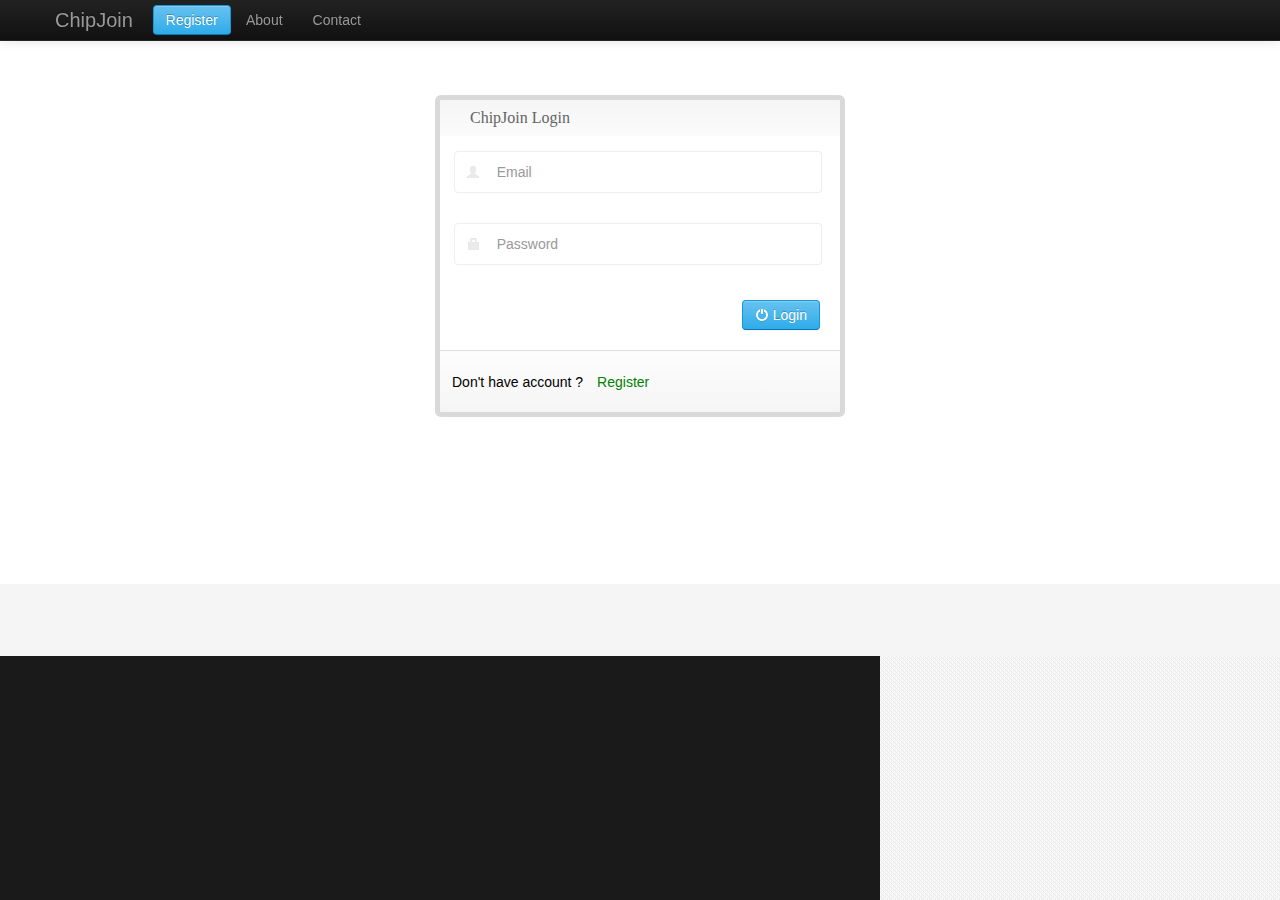
==== commit 2a6ec0cc: "Message Solved2" ====
--- a/ChipJoinUi/index.html
+++ b/ChipJoinUi/index.html
@@ -5,8 +5,8 @@
 	<!-- start: Meta -->
 	<meta charset="utf-8">
 	<title>Chip Join Dashboard</title>
-	<meta name="description" content="Perfectum Dashboard Bootstrap Admin Template.">
-	<meta name="author" content="Łukasz Holeczek">
+	<meta name="description" content="Chip Join">
+	<meta name="author" content="Wakhok Nepal">
 	<!-- end: Meta -->
 	
 	<!-- start: Mobile Specific -->
@@ -33,6 +33,7 @@
     <script src="js/jquery-migrate-1.0.0.min.js"></script>
 
     <script src="js/jquery-ui-1.10.0.custom.min.js"></script>
+    <script src="js/lib/jquery.tmpl.min.js"></script>
 
 	<!-- The HTML5 shim, for IE6-8 support of HTML5 elements -->
 	<!--[if lt IE 9]>
@@ -41,6 +42,7 @@
 
 	<!-- start: Favicon -->
 	<link rel="shortcut icon" href="img/favicon.ico">
+
 	<!-- end: Favicon -->
     <script type="text/javascript" src="config.js"></script>
     <script type="text/javascript" src="js/app/usergrid.appSDK.js"></script>
@@ -50,121 +52,23 @@
     <script src="js/app/sso.js" type="text/javascript"></script>
     <script type="text/javascript" src="js/lib/angular.min.js"></script>
     <script type="text/javascript" src="js/kernel/Init.js"></script>
+    <script type="text/javascript" src="js/kernel/Services.js"></script>
     <script type="text/javascript" src="js/kernel/AppController.js"></script>
     <script type="text/javascript" src="js/kernel/App.js"></script>
 
+
 </head>
 
-<body>
+<body style="height: 100%;">
         <div ng-view>
 
         </div>
 	<!-- start: JavaScript-->
+        <script type="text/javascript" src="js/kernel/navBinder.js"></script>
+        <script src="js/lib/MD5.min.js" type="text/javascript"></script>
+        <script src="js/lib/prettify.js" type="text/javascript"></script>
 		<script src="js/jquery.ui.touch-punch.js"></script>
-	
 		<script src="js/bootstrap.min.js"></script>
-	
 		<script src="js/jquery.cookie.js"></script>
-	
-		<script src='js/fullcalendar.min.js'></script>
-	
-		<script src='js/jquery.dataTables.min.js'></script>
-
-		<script src="js/excanvas.js"></script>
-        <script src="js/jquery.flot.min.js"></script>
-        <script src="js/jquery.flot.pie.min.js"></script>
-        <script src="js/jquery.flot.stack.js"></script>
-        <script src="js/jquery.flot.resize.min.js"></script>
-	
-		<script src="js/jquery.chosen.min.js"></script>
-	
-		<script src="js/jquery.uniform.min.js"></script>
-		
-		<script src="js/jquery.cleditor.min.js"></script>
-	
-		<script src="js/jquery.noty.js"></script>
-	
-		<script src="js/jquery.elfinder.min.js"></script>
-	
-		<script src="js/jquery.raty.min.js"></script>
-	
-		<script src="js/jquery.iphone.toggle.js"></script>
-	
-		<script src="js/jquery.uploadify-3.1.min.js"></script>
-	
-		<script src="js/jquery.gritter.min.js"></script>
-	
-		<script src="js/jquery.imagesloaded.js"></script>
-	
-		<script src="js/jquery.masonry.min.js"></script>
-	
-		<script src="js/jquery.knob.js"></script>
-	
-		<script src="js/jquery.sparkline.min.js"></script>
-
-		<script src="js/custom.js"></script>
-		<script type="text/javascript">
-	
-	function message_welcome1(){
-		var unique_id = $.gritter.add({
-			// (string | mandatory) the heading of the notification
-			title: 'Welcome on Perfectum Dashboard',
-			// (string | mandatory) the text inside the notification
-			text: 'I hope you like this template',
-			// (string | optional) the image to display on the left
-			image: 'img/avatar.jpg',
-			// (bool | optional) if you want it to fade out on its own or just sit there
-			sticky: false,
-			// (int | optional) the time you want it to be alive for before fading out
-			time: '',
-			// (string | optional) the class name you want to apply to that specific message
-			class_name: 'my-sticky-class'
-		});
-	}
-	
-	function message_welcome2(){
-		var unique_id = $.gritter.add({
-			// (string | mandatory) the heading of the notification
-			title: 'Perfectum is Amazing Theme',
-			// (string | mandatory) the text inside the notification
-			text: 'Perfectum works on all devices, computers, tablets and smartphones. Perfectum has lots of great features. Try It!',
-			// (string | optional) the image to display on the left
-			image: 'img/avatar.jpg',
-			// (bool | optional) if you want it to fade out on its own or just sit there
-			sticky: false,
-			// (int | optional) the time you want it to be alive for before fading out
-			time: '',
-			// (string | optional) the class name you want to apply to that specific message
-			class_name: 'my-sticky-class'
-		});
-	}
-	
-	function message_welcome3(){
-		var unique_id = $.gritter.add({
-			// (string | mandatory) the heading of the notification
-			title: 'Buy Perfectum!',
-			// (string | mandatory) the text inside the notification
-			text: 'This great template can be yours today.',
-			// (string | optional) the image to display on the left
-			image: 'img/avatar.jpg',
-			// (bool | optional) if you want it to fade out on its own or just sit there
-			sticky: false,
-			// (int | optional) the time you want it to be alive for before fading out
-			time: '',
-			// (string | optional) the class name you want to apply to that specific message
-			class_name: 'gritter-light'
-		});
-	}
-	
-	$(document).ready(function(){
-		
-		//setTimeout("message_welcome1()",5000);
-		//setTimeout("message_welcome2()",10000);
-		//setTimeout("message_welcome3()",15000);
-
-	});			
-	</script>
-		<!-- end: JavaScript-->
-	
 </body>
 </html>
